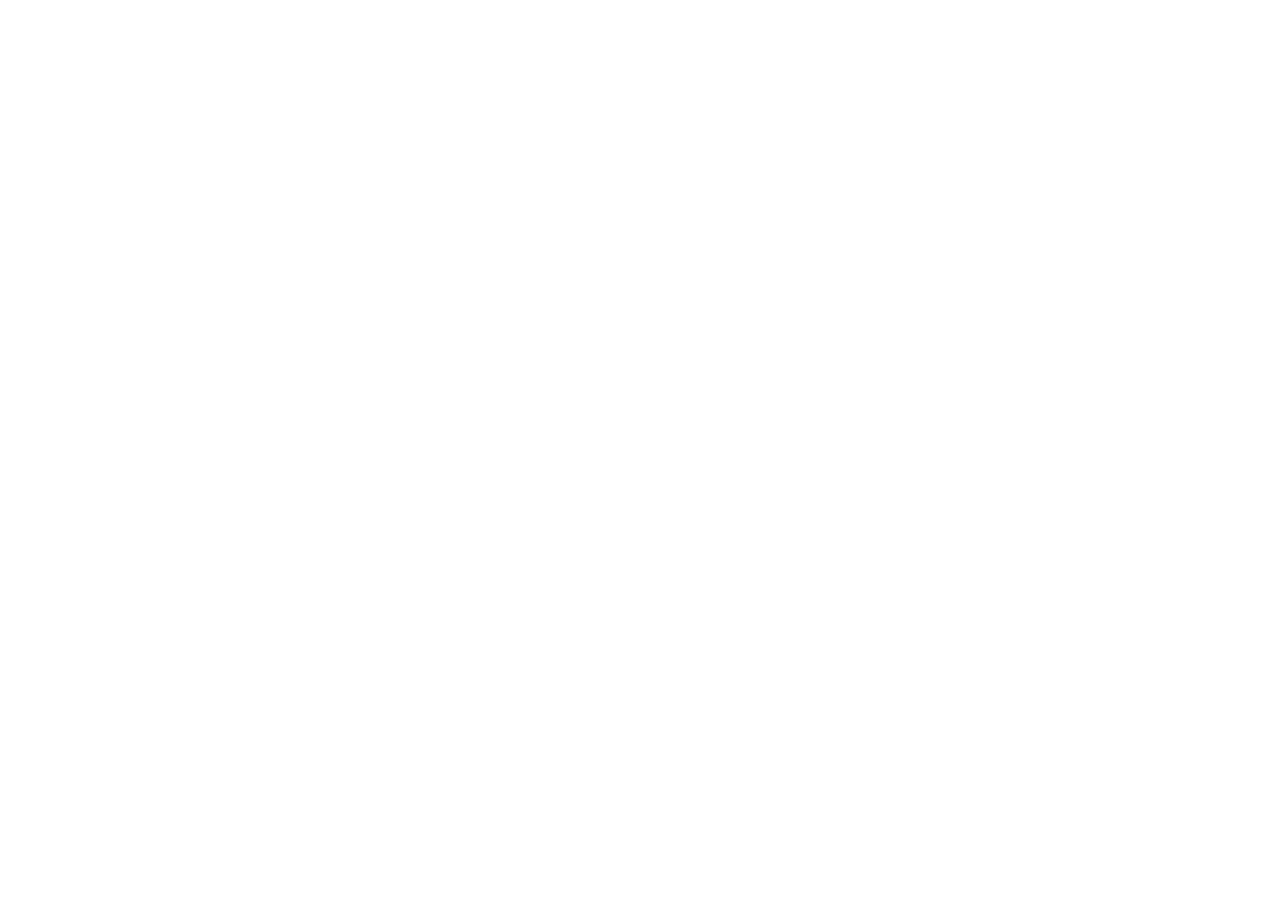
==== check-out.html @ c9738f6a "add shopping cart" ====
<!DOCTYPE html>
<html lang="zxx">

<head>
    <meta charset="UTF-8">
    <meta name="description" content="codelean Template">
    <meta name="keywords" content="codelean, unica, creative, html">
    <meta name="viewport" content="width=device-width, initial-scale=1.0">
    <meta http-equiv="X-UA-Compatible" content="ie=edge">
    <title>CodeLean | Template</title>

    <!-- Google Font -->
    <link href="https://fonts.googleapis.com/css?family=Muli:300,400,500,600,700,800,900&display=swap" rel="stylesheet">

    <!-- Css Styles -->
    <link rel="stylesheet" href="css/bootstrap.min.css" type="text/css">
    <link rel="stylesheet" href="css/font-awesome.min.css" type="text/css">
    <link rel="stylesheet" href="css/themify-icons.css" type="text/css">
    <link rel="stylesheet" href="css/elegant-icons.css" type="text/css">
    <link rel="stylesheet" href="css/owl.carousel.min.css" type="text/css">
    <link rel="stylesheet" href="css/nice-select.css" type="text/css">
    <link rel="stylesheet" href="css/jquery-ui.min.css" type="text/css">
    <link rel="stylesheet" href="css/slicknav.min.css" type="text/css">
    <link rel="stylesheet" href="css/style.css" type="text/css">
</head>

<body>
    <!-- Start coding here -->


    <!-- Js Plugins -->
    <script src="js/jquery-3.3.1.min.js"></script>
    <script src="js/bootstrap.min.js"></script>
    <script src="js/jquery-ui.min.js"></script>
    <script src="js/jquery.countdown.min.js"></script>
    <script src="js/jquery.nice-select.min.js"></script>
    <script src="js/jquery.zoom.min.js"></script>
    <script src="js/jquery.dd.min.js"></script>
    <script src="js/jquery.slicknav.js"></script>
    <script src="js/owl.carousel.min.js"></script>
    <script src="js/main.js"></script>
</body>

</html>
---- css/themify-icons.css ----
@font-face {
	font-family: 'themify';
	src:url('../fonts/themify.eot?-fvbane');
	src:url('../fonts/themify.eot?#iefix-fvbane') format('embedded-opentype'),
		url('../fonts/themify.woff?-fvbane') format('woff'),
		url('../fonts/themify.ttf?-fvbane') format('truetype'),
		url('../fonts/themify.svg?-fvbane#themify') format('svg');
	font-weight: normal;
	font-style: normal;
}

[class^="ti-"], [class*=" ti-"] {
	font-family: 'themify';
	speak: none;
	font-style: normal;
	font-weight: normal;
	font-variant: normal;
	text-transform: none;
	line-height: 1;

	/* Better Font Rendering =========== */
	-webkit-font-smoothing: antialiased;
	-moz-osx-font-smoothing: grayscale;
}

.ti-wand:before {
	content: "\e600";
}
.ti-volume:before {
	content: "\e601";
}
.ti-user:before {
	content: "\e602";
}
.ti-unlock:before {
	content: "\e603";
}
.ti-unlink:before {
	content: "\e604";
}
.ti-trash:before {
	content: "\e605";
}
.ti-thought:before {
	content: "\e606";
}
.ti-target:before {
	content: "\e607";
}
.ti-tag:before {
	content: "\e608";
}
.ti-tablet:before {
	content: "\e609";
}
.ti-star:before {
	content: "\e60a";
}
.ti-spray:before {
	content: "\e60b";
}
.ti-signal:before {
	content: "\e60c";
}
.ti-shopping-cart:before {
	content: "\e60d";
}
.ti-shopping-cart-full:before {
	content: "\e60e";
}
.ti-settings:before {
	content: "\e60f";
}
.ti-search:before {
	content: "\e610";
}
.ti-zoom-in:before {
	content: "\e611";
}
.ti-zoom-out:before {
	content: "\e612";
}
.ti-cut:before {
	content: "\e613";
}
.ti-ruler:before {
	content: "\e614";
}
.ti-ruler-pencil:before {
	content: "\e615";
}
.ti-ruler-alt:before {
	content: "\e616";
}
.ti-bookmark:before {
	content: "\e617";
}
.ti-bookmark-alt:before {
	content: "\e618";
}
.ti-reload:before {
	content: "\e619";
}
.ti-plus:before {
	content: "\e61a";
}
.ti-pin:before {
	content: "\e61b";
}
.ti-pencil:before {
	content: "\e61c";
}
.ti-pencil-alt:before {
	content: "\e61d";
}
.ti-paint-roller:before {
	content: "\e61e";
}
.ti-paint-bucket:before {
	content: "\e61f";
}
.ti-na:before {
	content: "\e620";
}
.ti-mobile:before {
	content: "\e621";
}
.ti-minus:before {
	content: "\e622";
}
.ti-medall:before {
	content: "\e623";
}
.ti-medall-alt:before {
	content: "\e624";
}
.ti-marker:before {
	content: "\e625";
}
.ti-marker-alt:before {
	content: "\e626";
}
.ti-arrow-up:before {
	content: "\e627";
}
.ti-arrow-right:before {
	content: "\e628";
}
.ti-arrow-left:before {
	content: "\e629";
}
.ti-arrow-down:before {
	content: "\e62a";
}
.ti-lock:before {
	content: "\e62b";
}
.ti-location-arrow:before {
	content: "\e62c";
}
.ti-link:before {
	content: "\e62d";
}
.ti-layout:before {
	content: "\e62e";
}
.ti-layers:before {
	content: "\e62f";
}
.ti-layers-alt:before {
	content: "\e630";
}
.ti-key:before {
	content: "\e631";
}
.ti-import:before {
	content: "\e632";
}
.ti-image:before {
	content: "\e633";
}
.ti-heart:before {
	content: "\e634";
}
.ti-heart-broken:before {
	content: "\e635";
}
.ti-hand-stop:before {
	content: "\e636";
}
.ti-hand-open:before {
	content: "\e637";
}
.ti-hand-drag:before {
	content: "\e638";
}
.ti-folder:before {
	content: "\e639";
}
.ti-flag:before {
	content: "\e63a";
}
.ti-flag-alt:before {
	content: "\e63b";
}
.ti-flag-alt-2:before {
	content: "\e63c";
}
.ti-eye:before {
	content: "\e63d";
}
.ti-export:before {
	content: "\e63e";
}
.ti-exchange-vertical:before {
	content: "\e63f";
}
.ti-desktop:before {
	content: "\e640";
}
.ti-cup:before {
	content: "\e641";
}
.ti-crown:before {
	content: "\e642";
}
.ti-comments:before {
	content: "\e643";
}
.ti-comment:before {
	content: "\e644";
}
.ti-comment-alt:before {
	content: "\e645";
}
.ti-close:before {
	content: "\e646";
}
.ti-clip:before {
	content: "\e647";
}
.ti-angle-up:before {
	content: "\e648";
}
.ti-angle-right:before {
	content: "\e649";
}
.ti-angle-left:before {
	content: "\e64a";
}
.ti-angle-down:before {
	content: "\e64b";
}
.ti-check:before {
	content: "\e64c";
}
.ti-check-box:before {
	content: "\e64d";
}
.ti-camera:before {
	content: "\e64e";
}
.ti-announcement:before {
	content: "\e64f";
}
.ti-brush:before {
	content: "\e650";
}
.ti-briefcase:before {
	content: "\e651";
}
.ti-bolt:before {
	content: "\e652";
}
.ti-bolt-alt:before {
	content: "\e653";
}
.ti-blackboard:before {
	content: "\e654";
}
.ti-bag:before {
	content: "\e655";
}
.ti-move:before {
	content: "\e656";
}
.ti-arrows-vertical:before {
	content: "\e657";
}
.ti-arrows-horizontal:before {
	content: "\e658";
}
.ti-fullscreen:before {
	content: "\e659";
}
.ti-arrow-top-right:before {
	content: "\e65a";
}
.ti-arrow-top-left:before {
	content: "\e65b";
}
.ti-arrow-circle-up:before {
	content: "\e65c";
}
.ti-arrow-circle-right:before {
	content: "\e65d";
}
.ti-arrow-circle-left:before {
	content: "\e65e";
}
.ti-arrow-circle-down:before {
	content: "\e65f";
}
.ti-angle-double-up:before {
	content: "\e660";
}
.ti-angle-double-right:before {
	content: "\e661";
}
.ti-angle-double-left:before {
	content: "\e662";
}
.ti-angle-double-down:before {
	content: "\e663";
}
.ti-zip:before {
	content: "\e664";
}
.ti-world:before {
	content: "\e665";
}
.ti-wheelchair:before {
	content: "\e666";
}
.ti-view-list:before {
	content: "\e667";
}
.ti-view-list-alt:before {
	content: "\e668";
}
.ti-view-grid:before {
	content: "\e669";
}
.ti-uppercase:before {
	content: "\e66a";
}
.ti-upload:before {
	content: "\e66b";
}
.ti-underline:before {
	content: "\e66c";
}
.ti-truck:before {
	content: "\e66d";
}
.ti-timer:before {
	content: "\e66e";
}
.ti-ticket:before {
	content: "\e66f";
}
.ti-thumb-up:before {
	content: "\e670";
}
.ti-thumb-down:before {
	content: "\e671";
}
.ti-text:before {
	content: "\e672";
}
.ti-stats-up:before {
	content: "\e673";
}
.ti-stats-down:before {
	content: "\e674";
}
.ti-split-v:before {
	content: "\e675";
}
.ti-split-h:before {
	content: "\e676";
}
.ti-smallcap:before {
	content: "\e677";
}
.ti-shine:before {
	content: "\e678";
}
.ti-shift-right:before {
	content: "\e679";
}
.ti-shift-left:before {
	content: "\e67a";
}
.ti-shield:before {
	content: "\e67b";
}
.ti-notepad:before {
	content: "\e67c";
}
.ti-server:before {
	content: "\e67d";
}
.ti-quote-right:before {
	content: "\e67e";
}
.ti-quote-left:before {
	content: "\e67f";
}
.ti-pulse:before {
	content: "\e680";
}
.ti-printer:before {
	content: "\e681";
}
.ti-power-off:before {
	content: "\e682";
}
.ti-plug:before {
	content: "\e683";
}
.ti-pie-chart:before {
	content: "\e684";
}
.ti-paragraph:before {
	content: "\e685";
}
.ti-panel:before {
	content: "\e686";
}
.ti-package:before {
	content: "\e687";
}
.ti-music:before {
	content: "\e688";
}
.ti-music-alt:before {
	content: "\e689";
}
.ti-mouse:before {
	content: "\e68a";
}
.ti-mouse-alt:before {
	content: "\e68b";
}
.ti-money:before {
	content: "\e68c";
}
.ti-microphone:before {
	content: "\e68d";
}
.ti-menu:before {
	content: "\e68e";
}
.ti-menu-alt:before {
	content: "\e68f";
}
.ti-map:before {
	content: "\e690";
}
.ti-map-alt:before {
	content: "\e691";
}
.ti-loop:before {
	content: "\e692";
}
.ti-location-pin:before {
	content: "\e693";
}
.ti-list:before {
	content: "\e694";
}
.ti-light-bulb:before {
	content: "\e695";
}
.ti-Italic:before {
	content: "\e696";
}
.ti-info:before {
	content: "\e697";
}
.ti-infinite:before {
	content: "\e698";
}
.ti-id-badge:before {
	content: "\e699";
}
.ti-hummer:before {
	content: "\e69a";
}
.ti-home:before {
	content: "\e69b";
}
.ti-help:before {
	content: "\e69c";
}
.ti-headphone:before {
	content: "\e69d";
}
.ti-harddrives:before {
	content: "\e69e";
}
.ti-harddrive:before {
	content: "\e69f";
}
.ti-gift:before {
	content: "\e6a0";
}
.ti-game:before {
	content: "\e6a1";
}
.ti-filter:before {
	content: "\e6a2";
}
.ti-files:before {
	content: "\e6a3";
}
.ti-file:before {
	content: "\e6a4";
}
.ti-eraser:before {
	content: "\e6a5";
}
.ti-envelope:before {
	content: "\e6a6";
}
.ti-download:before {
	content: "\e6a7";
}
.ti-direction:before {
	content: "\e6a8";
}
.ti-direction-alt:before {
	content: "\e6a9";
}
.ti-dashboard:before {
	content: "\e6aa";
}
.ti-control-stop:before {
	content: "\e6ab";
}
.ti-control-shuffle:before {
	content: "\e6ac";
}
.ti-control-play:before {
	content: "\e6ad";
}
.ti-control-pause:before {
	content: "\e6ae";
}
.ti-control-forward:before {
	content: "\e6af";
}
.ti-control-backward:before {
	content: "\e6b0";
}
.ti-cloud:before {
	content: "\e6b1";
}
.ti-cloud-up:before {
	content: "\e6b2";
}
.ti-cloud-down:before {
	content: "\e6b3";
}
.ti-clipboard:before {
	content: "\e6b4";
}
.ti-car:before {
	content: "\e6b5";
}
.ti-calendar:before {
	content: "\e6b6";
}
.ti-book:before {
	content: "\e6b7";
}
.ti-bell:before {
	content: "\e6b8";
}
.ti-basketball:before {
	content: "\e6b9";
}
.ti-bar-chart:before {
	content: "\e6ba";
}
.ti-bar-chart-alt:before {
	content: "\e6bb";
}
.ti-back-right:before {
	content: "\e6bc";
}
.ti-back-left:before {
	content: "\e6bd";
}
.ti-arrows-corner:before {
	content: "\e6be";
}
.ti-archive:before {
	content: "\e6bf";
}
.ti-anchor:before {
	content: "\e6c0";
}
.ti-align-right:before {
	content: "\e6c1";
}
.ti-align-left:before {
	content: "\e6c2";
}
.ti-align-justify:before {
	content: "\e6c3";
}
.ti-align-center:before {
	content: "\e6c4";
}
.ti-alert:before {
	content: "\e6c5";
}
.ti-alarm-clock:before {
	content: "\e6c6";
}
.ti-agenda:before {
	content: "\e6c7";
}
.ti-write:before {
	content: "\e6c8";
}
.ti-window:before {
	content: "\e6c9";
}
.ti-widgetized:before {
	content: "\e6ca";
}
.ti-widget:before {
	content: "\e6cb";
}
.ti-widget-alt:before {
	content: "\e6cc";
}
.ti-wallet:before {
	content: "\e6cd";
}
.ti-video-clapper:before {
	content: "\e6ce";
}
.ti-video-camera:before {
	content: "\e6cf";
}
.ti-vector:before {
	content: "\e6d0";
}
.ti-themify-logo:before {
	content: "\e6d1";
}
.ti-themify-favicon:before {
	content: "\e6d2";
}
.ti-themify-favicon-alt:before {
	content: "\e6d3";
}
.ti-support:before {
	content: "\e6d4";
}
.ti-stamp:before {
	content: "\e6d5";
}
.ti-split-v-alt:before {
	content: "\e6d6";
}
.ti-slice:before {
	content: "\e6d7";
}
.ti-shortcode:before {
	content: "\e6d8";
}
.ti-shift-right-alt:before {
	content: "\e6d9";
}
.ti-shift-left-alt:before {
	content: "\e6da";
}
.ti-ruler-alt-2:before {
	content: "\e6db";
}
.ti-receipt:before {
	content: "\e6dc";
}
.ti-pin2:before {
	content: "\e6dd";
}
.ti-pin-alt:before {
	content: "\e6de";
}
.ti-pencil-alt2:before {
	content: "\e6df";
}
.ti-palette:before {
	content: "\e6e0";
}
.ti-more:before {
	content: "\e6e1";
}
.ti-more-alt:before {
	content: "\e6e2";
}
.ti-microphone-alt:before {
	content: "\e6e3";
}
.ti-magnet:before {
	content: "\e6e4";
}
.ti-line-double:before {
	content: "\e6e5";
}
.ti-line-dotted:before {
	content: "\e6e6";
}
.ti-line-dashed:before {
	content: "\e6e7";
}
.ti-layout-width-full:before {
	content: "\e6e8";
}
.ti-layout-width-default:before {
	content: "\e6e9";
}
.ti-layout-width-default-alt:before {
	content: "\e6ea";
}
.ti-layout-tab:before {
	content: "\e6eb";
}
.ti-layout-tab-window:before {
	content: "\e6ec";
}
.ti-layout-tab-v:before {
	content: "\e6ed";
}
.ti-layout-tab-min:before {
	content: "\e6ee";
}
.ti-layout-slider:before {
	content: "\e6ef";
}
.ti-layout-slider-alt:before {
	content: "\e6f0";
}
.ti-layout-sidebar-right:before {
	content: "\e6f1";
}
.ti-layout-sidebar-none:before {
	content: "\e6f2";
}
.ti-layout-sidebar-left:before {
	content: "\e6f3";
}
.ti-layout-placeholder:before {
	content: "\e6f4";
}
.ti-layout-menu:before {
	content: "\e6f5";
}
.ti-layout-menu-v:before {
	content: "\e6f6";
}
.ti-layout-menu-separated:before {
	content: "\e6f7";
}
.ti-layout-menu-full:before {
	content: "\e6f8";
}
.ti-layout-media-right-alt:before {
	content: "\e6f9";
}
.ti-layout-media-right:before {
	content: "\e6fa";
}
.ti-layout-media-overlay:before {
	content: "\e6fb";
}
.ti-layout-media-overlay-alt:before {
	content: "\e6fc";
}
.ti-layout-media-overlay-alt-2:before {
	content: "\e6fd";
}
.ti-layout-media-left-alt:before {
	content: "\e6fe";
}
.ti-layout-media-left:before {
	content: "\e6ff";
}
.ti-layout-media-center-alt:before {
	content: "\e700";
}
.ti-layout-media-center:before {
	content: "\e701";
}
.ti-layout-list-thumb:before {
	content: "\e702";
}
.ti-layout-list-thumb-alt:before {
	content: "\e703";
}
.ti-layout-list-post:before {
	content: "\e704";
}
.ti-layout-list-large-image:before {
	content: "\e705";
}
.ti-layout-line-solid:before {
	content: "\e706";
}
.ti-layout-grid4:before {
	content: "\e707";
}
.ti-layout-grid3:before {
	content: "\e708";
}
.ti-layout-grid2:before {
	content: "\e709";
}
.ti-layout-grid2-thumb:before {
	content: "\e70a";
}
.ti-layout-cta-right:before {
	content: "\e70b";
}
.ti-layout-cta-left:before {
	content: "\e70c";
}
.ti-layout-cta-center:before {
	content: "\e70d";
}
.ti-layout-cta-btn-right:before {
	content: "\e70e";
}
.ti-layout-cta-btn-left:before {
	content: "\e70f";
}
.ti-layout-column4:before {
	content: "\e710";
}
.ti-layout-column3:before {
	content: "\e711";
}
.ti-layout-column2:before {
	content: "\e712";
}
.ti-layout-accordion-separated:before {
	content: "\e713";
}
.ti-layout-accordion-merged:before {
	content: "\e714";
}
.ti-layout-accordion-list:before {
	content: "\e715";
}
.ti-ink-pen:before {
	content: "\e716";
}
.ti-info-alt:before {
	content: "\e717";
}
.ti-help-alt:before {
	content: "\e718";
}
.ti-headphone-alt:before {
	content: "\e719";
}
.ti-hand-point-up:before {
	content: "\e71a";
}
.ti-hand-point-right:before {
	content: "\e71b";
}
.ti-hand-point-left:before {
	content: "\e71c";
}
.ti-hand-point-down:before {
	content: "\e71d";
}
.ti-gallery:before {
	content: "\e71e";
}
.ti-face-smile:before {
	content: "\e71f";
}
.ti-face-sad:before {
	content: "\e720";
}
.ti-credit-card:before {
	content: "\e721";
}
.ti-control-skip-forward:before {
	content: "\e722";
}
.ti-control-skip-backward:before {
	content: "\e723";
}
.ti-control-record:before {
	content: "\e724";
}
.ti-control-eject:before {
	content: "\e725";
}
.ti-comments-smiley:before {
	content: "\e726";
}
.ti-brush-alt:before {
	content: "\e727";
}
.ti-youtube:before {
	content: "\e728";
}
.ti-vimeo:before {
	content: "\e729";
}
.ti-twitter:before {
	content: "\e72a";
}
.ti-time:before {
	content: "\e72b";
}
.ti-tumblr:before {
	content: "\e72c";
}
.ti-skype:before {
	content: "\e72d";
}
.ti-share:before {
	content: "\e72e";
}
.ti-share-alt:before {
	content: "\e72f";
}
.ti-rocket:before {
	content: "\e730";
}
.ti-pinterest:before {
	content: "\e731";
}
.ti-new-window:before {
	content: "\e732";
}
.ti-microsoft:before {
	content: "\e733";
}
.ti-list-ol:before {
	content: "\e734";
}
.ti-linkedin:before {
	content: "\e735";
}
.ti-layout-sidebar-2:before {
	content: "\e736";
}
.ti-layout-grid4-alt:before {
	content: "\e737";
}
.ti-layout-grid3-alt:before {
	content: "\e738";
}
.ti-layout-grid2-alt:before {
	content: "\e739";
}
.ti-layout-column4-alt:before {
	content: "\e73a";
}
.ti-layout-column3-alt:before {
	content: "\e73b";
}
.ti-layout-column2-alt:before {
	content: "\e73c";
}
.ti-instagram:before {
	content: "\e73d";
}
.ti-google:before {
	content: "\e73e";
}
.ti-github:before {
	content: "\e73f";
}
.ti-flickr:before {
	content: "\e740";
}
.ti-facebook:before {
	content: "\e741";
}
.ti-dropbox:before {
	content: "\e742";
}
.ti-dribbble:before {
	content: "\e743";
}
.ti-apple:before {
	content: "\e744";
}
.ti-android:before {
	content: "\e745";
}
.ti-save:before {
	content: "\e746";
}
.ti-save-alt:before {
	content: "\e747";
}
.ti-yahoo:before {
	content: "\e748";
}
.ti-wordpress:before {
	content: "\e749";
}
.ti-vimeo-alt:before {
	content: "\e74a";
}
.ti-twitter-alt:before {
	content: "\e74b";
}
.ti-tumblr-alt:before {
	content: "\e74c";
}
.ti-trello:before {
	content: "\e74d";
}
.ti-stack-overflow:before {
	content: "\e74e";
}
.ti-soundcloud:before {
	content: "\e74f";
}
.ti-sharethis:before {
	content: "\e750";
}
.ti-sharethis-alt:before {
	content: "\e751";
}
.ti-reddit:before {
	content: "\e752";
}
.ti-pinterest-alt:before {
	content: "\e753";
}
.ti-microsoft-alt:before {
	content: "\e754";
}
.ti-linux:before {
	content: "\e755";
}
.ti-jsfiddle:before {
	content: "\e756";
}
.ti-joomla:before {
	content: "\e757";
}
.ti-html5:before {
	content: "\e758";
}
.ti-flickr-alt:before {
	content: "\e759";
}
.ti-email:before {
	content: "\e75a";
}
.ti-drupal:before {
	content: "\e75b";
}
.ti-dropbox-alt:before {
	content: "\e75c";
}
.ti-css3:before {
	content: "\e75d";
}
.ti-rss:before {
	content: "\e75e";
}
.ti-rss-alt:before {
	content: "\e75f";
}
---- css/elegant-icons.css ----
@font-face {
	font-family: 'ElegantIcons';
	src:url('../fonts/ElegantIcons.eot');
	src:url('../fonts/ElegantIcons.eot?#iefix') format('embedded-opentype'),
		url('../fonts/ElegantIcons.woff') format('woff'),
		url('../fonts/ElegantIcons.ttf') format('truetype'),
		url('../fonts/ElegantIcons.svg#ElegantIcons') format('svg');
	font-weight: normal;
	font-style: normal;
}

/* Use the following CSS code if you want to use data attributes for inserting your icons */
[data-icon]:before {
	font-family: 'ElegantIcons';
	content: attr(data-icon);
	speak: none;
	font-weight: normal;
	font-variant: normal;
	text-transform: none;
	line-height: 1;
	-webkit-font-smoothing: antialiased;
	-moz-osx-font-smoothing: grayscale;
}

/* Use the following CSS code if you want to have a class per icon */
/*
Instead of a list of all class selectors,
you can use the generic selector below, but it's slower:
[class*="your-class-prefix"] {
*/
.arrow_up, .arrow_down, .arrow_left, .arrow_right, .arrow_left-up, .arrow_right-up, .arrow_right-down, .arrow_left-down, .arrow-up-down, .arrow_up-down_alt, .arrow_left-right_alt, .arrow_left-right, .arrow_expand_alt2, .arrow_expand_alt, .arrow_condense, .arrow_expand, .arrow_move, .arrow_carrot-up, .arrow_carrot-down, .arrow_carrot-left, .arrow_carrot-right, .arrow_carrot-2up, .arrow_carrot-2down, .arrow_carrot-2left, .arrow_carrot-2right, .arrow_carrot-up_alt2, .arrow_carrot-down_alt2, .arrow_carrot-left_alt2, .arrow_carrot-right_alt2, .arrow_carrot-2up_alt2, .arrow_carrot-2down_alt2, .arrow_carrot-2left_alt2, .arrow_carrot-2right_alt2, .arrow_triangle-up, .arrow_triangle-down, .arrow_triangle-left, .arrow_triangle-right, .arrow_triangle-up_alt2, .arrow_triangle-down_alt2, .arrow_triangle-left_alt2, .arrow_triangle-right_alt2, .arrow_back, .icon_minus-06, .icon_plus, .icon_close, .icon_check, .icon_minus_alt2, .icon_plus_alt2, .icon_close_alt2, .icon_check_alt2, .icon_zoom-out_alt, .icon_zoom-in_alt, .icon_search, .icon_box-empty, .icon_box-selected, .icon_minus-box, .icon_plus-box, .icon_box-checked, .icon_circle-empty, .icon_circle-slelected, .icon_stop_alt2, .icon_stop, .icon_pause_alt2, .icon_pause, .icon_menu, .icon_menu-square_alt2, .icon_menu-circle_alt2, .icon_ul, .icon_ol, .icon_adjust-horiz, .icon_adjust-vert, .icon_document_alt, .icon_documents_alt, .icon_pencil, .icon_pencil-edit_alt, .icon_pencil-edit, .icon_folder-alt, .icon_folder-open_alt, .icon_folder-add_alt, .icon_info_alt, .icon_error-oct_alt, .icon_error-circle_alt, .icon_error-triangle_alt, .icon_question_alt2, .icon_question, .icon_comment_alt, .icon_chat_alt, .icon_vol-mute_alt, .icon_volume-low_alt, .icon_volume-high_alt, .icon_quotations, .icon_quotations_alt2, .icon_clock_alt, .icon_lock_alt, .icon_lock-open_alt, .icon_key_alt, .icon_cloud_alt, .icon_cloud-upload_alt, .icon_cloud-download_alt, .icon_image, .icon_images, .icon_lightbulb_alt, .icon_gift_alt, .icon_house_alt, .icon_genius, .icon_mobile, .icon_tablet, .icon_laptop, .icon_desktop, .icon_camera_alt, .icon_mail_alt, .icon_cone_alt, .icon_ribbon_alt, .icon_bag_alt, .icon_creditcard, .icon_cart_alt, .icon_paperclip, .icon_tag_alt, .icon_tags_alt, .icon_trash_alt, .icon_cursor_alt, .icon_mic_alt, .icon_compass_alt, .icon_pin_alt, .icon_pushpin_alt, .icon_map_alt, .icon_drawer_alt, .icon_toolbox_alt, .icon_book_alt, .icon_calendar, .icon_film, .icon_table, .icon_contacts_alt, .icon_headphones, .icon_lifesaver, .icon_piechart, .icon_refresh, .icon_link_alt, .icon_link, .icon_loading, .icon_blocked, .icon_archive_alt, .icon_heart_alt, .icon_star_alt, .icon_star-half_alt, .icon_star, .icon_star-half, .icon_tools, .icon_tool, .icon_cog, .icon_cogs, .arrow_up_alt, .arrow_down_alt, .arrow_left_alt, .arrow_right_alt, .arrow_left-up_alt, .arrow_right-up_alt, .arrow_right-down_alt, .arrow_left-down_alt, .arrow_condense_alt, .arrow_expand_alt3, .arrow_carrot_up_alt, .arrow_carrot-down_alt, .arrow_carrot-left_alt, .arrow_carrot-right_alt, .arrow_carrot-2up_alt, .arrow_carrot-2dwnn_alt, .arrow_carrot-2left_alt, .arrow_carrot-2right_alt, .arrow_triangle-up_alt, .arrow_triangle-down_alt, .arrow_triangle-left_alt, .arrow_triangle-right_alt, .icon_minus_alt, .icon_plus_alt, .icon_close_alt, .icon_check_alt, .icon_zoom-out, .icon_zoom-in, .icon_stop_alt, .icon_menu-square_alt, .icon_menu-circle_alt, .icon_document, .icon_documents, .icon_pencil_alt, .icon_folder, .icon_folder-open, .icon_folder-add, .icon_folder_upload, .icon_folder_download, .icon_info, .icon_error-circle, .icon_error-oct, .icon_error-triangle, .icon_question_alt, .icon_comment, .icon_chat, .icon_vol-mute, .icon_volume-low, .icon_volume-high, .icon_quotations_alt, .icon_clock, .icon_lock, .icon_lock-open, .icon_key, .icon_cloud, .icon_cloud-upload, .icon_cloud-download, .icon_lightbulb, .icon_gift, .icon_house, .icon_camera, .icon_mail, .icon_cone, .icon_ribbon, .icon_bag, .icon_cart, .icon_tag, .icon_tags, .icon_trash, .icon_cursor, .icon_mic, .icon_compass, .icon_pin, .icon_pushpin, .icon_map, .icon_drawer, .icon_toolbox, .icon_book, .icon_contacts, .icon_archive, .icon_heart, .icon_profile, .icon_group, .icon_grid-2x2, .icon_grid-3x3, .icon_music, .icon_pause_alt, .icon_phone, .icon_upload, .icon_download, .social_facebook, .social_twitter, .social_pinterest, .social_googleplus, .social_tumblr, .social_tumbleupon, .social_wordpress, .social_instagram, .social_dribbble, .social_vimeo, .social_linkedin, .social_rss, .social_deviantart, .social_share, .social_myspace, .social_skype, .social_youtube, .social_picassa, .social_googledrive, .social_flickr, .social_blogger, .social_spotify, .social_delicious, .social_facebook_circle, .social_twitter_circle, .social_pinterest_circle, .social_googleplus_circle, .social_tumblr_circle, .social_stumbleupon_circle, .social_wordpress_circle, .social_instagram_circle, .social_dribbble_circle, .social_vimeo_circle, .social_linkedin_circle, .social_rss_circle, .social_deviantart_circle, .social_share_circle, .social_myspace_circle, .social_skype_circle, .social_youtube_circle, .social_picassa_circle, .social_googledrive_alt2, .social_flickr_circle, .social_blogger_circle, .social_spotify_circle, .social_delicious_circle, .social_facebook_square, .social_twitter_square, .social_pinterest_square, .social_googleplus_square, .social_tumblr_square, .social_stumbleupon_square, .social_wordpress_square, .social_instagram_square, .social_dribbble_square, .social_vimeo_square, .social_linkedin_square, .social_rss_square, .social_deviantart_square, .social_share_square, .social_myspace_square, .social_skype_square, .social_youtube_square, .social_picassa_square, .social_googledrive_square, .social_flickr_square, .social_blogger_square, .social_spotify_square, .social_delicious_square, .icon_printer, .icon_calulator, .icon_building, .icon_floppy, .icon_drive, .icon_search-2, .icon_id, .icon_id-2, .icon_puzzle, .icon_like, .icon_dislike, .icon_mug, .icon_currency, .icon_wallet, .icon_pens, .icon_easel, .icon_flowchart, .icon_datareport, .icon_briefcase, .icon_shield, .icon_percent, .icon_globe, .icon_globe-2, .icon_target, .icon_hourglass, .icon_balance, .icon_rook, .icon_printer-alt, .icon_calculator_alt, .icon_building_alt, .icon_floppy_alt, .icon_drive_alt, .icon_search_alt, .icon_id_alt, .icon_id-2_alt, .icon_puzzle_alt, .icon_like_alt, .icon_dislike_alt, .icon_mug_alt, .icon_currency_alt, .icon_wallet_alt, .icon_pens_alt, .icon_easel_alt, .icon_flowchart_alt, .icon_datareport_alt, .icon_briefcase_alt, .icon_shield_alt, .icon_percent_alt, .icon_globe_alt, .icon_clipboard {
	font-family: 'ElegantIcons';
	speak: none;
	font-style: normal;
	font-weight: normal;
	font-variant: normal;
	text-transform: none;
	line-height: 1;
	-webkit-font-smoothing: antialiased;
}
.arrow_up:before {
	content: "\21";
}
.arrow_down:before {
	content: "\22";
}
.arrow_left:before {
	content: "\23";
}
.arrow_right:before {
	content: "\24";
}
.arrow_left-up:before {
	content: "\25";
}
.arrow_right-up:before {
	content: "\26";
}
.arrow_right-down:before {
	content: "\27";
}
.arrow_left-down:before {
	content: "\28";
}
.arrow-up-down:before {
	content: "\29";
}
.arrow_up-down_alt:before {
	content: "\2a";
}
.arrow_left-right_alt:before {
	content: "\2b";
}
.arrow_left-right:before {
	content: "\2c";
}
.arrow_expand_alt2:before {
	content: "\2d";
}
.arrow_expand_alt:before {
	content: "\2e";
}
.arrow_condense:before {
	content: "\2f";
}
.arrow_expand:before {
	content: "\30";
}
.arrow_move:before {
	content: "\31";
}
.arrow_carrot-up:before {
	content: "\32";
}
.arrow_carrot-down:before {
	content: "\33";
}
.arrow_carrot-left:before {
	content: "\34";
}
.arrow_carrot-right:before {
	content: "\35";
}
.arrow_carrot-2up:before {
	content: "\36";
}
.arrow_carrot-2down:before {
	content: "\37";
}
.arrow_carrot-2left:before {
	content: "\38";
}
.arrow_carrot-2right:before {
	content: "\39";
}
.arrow_carrot-up_alt2:before {
	content: "\3a";
}
.arrow_carrot-down_alt2:before {
	content: "\3b";
}
.arrow_carrot-left_alt2:before {
	content: "\3c";
}
.arrow_carrot-right_alt2:before {
	content: "\3d";
}
.arrow_carrot-2up_alt2:before {
	content: "\3e";
}
.arrow_carrot-2down_alt2:before {
	content: "\3f";
}
.arrow_carrot-2left_alt2:before {
	content: "\40";
}
.arrow_carrot-2right_alt2:before {
	content: "\41";
}
.arrow_triangle-up:before {
	content: "\42";
}
.arrow_triangle-down:before {
	content: "\43";
}
.arrow_triangle-left:before {
	content: "\44";
}
.arrow_triangle-right:before {
	content: "\45";
}
.arrow_triangle-up_alt2:before {
	content: "\46";
}
.arrow_triangle-down_alt2:before {
	content: "\47";
}
.arrow_triangle-left_alt2:before {
	content: "\48";
}
.arrow_triangle-right_alt2:before {
	content: "\49";
}
.arrow_back:before {
	content: "\4a";
}
.icon_minus-06:before {
	content: "\4b";
}
.icon_plus:before {
	content: "\4c";
}
.icon_close:before {
	content: "\4d";
}
.icon_check:before {
	content: "\4e";
}
.icon_minus_alt2:before {
	content: "\4f";
}
.icon_plus_alt2:before {
	content: "\50";
}
.icon_close_alt2:before {
	content: "\51";
}
.icon_check_alt2:before {
	content: "\52";
}
.icon_zoom-out_alt:before {
	content: "\53";
}
.icon_zoom-in_alt:before {
	content: "\54";
}
.icon_search:before {
	content: "\55";
}
.icon_box-empty:before {
	content: "\56";
}
.icon_box-selected:before {
	content: "\57";
}
.icon_minus-box:before {
	content: "\58";
}
.icon_plus-box:before {
	content: "\59";
}
.icon_box-checked:before {
	content: "\5a";
}
.icon_circle-empty:before {
	content: "\5b";
}
.icon_circle-slelected:before {
	content: "\5c";
}
.icon_stop_alt2:before {
	content: "\5d";
}
.icon_stop:before {
	content: "\5e";
}
.icon_pause_alt2:before {
	content: "\5f";
}
.icon_pause:before {
	content: "\60";
}
.icon_menu:before {
	content: "\61";
}
.icon_menu-square_alt2:before {
	content: "\62";
}
.icon_menu-circle_alt2:before {
	content: "\63";
}
.icon_ul:before {
	content: "\64";
}
.icon_ol:before {
	content: "\65";
}
.icon_adjust-horiz:before {
	content: "\66";
}
.icon_adjust-vert:before {
	content: "\67";
}
.icon_document_alt:before {
	content: "\68";
}
.icon_documents_alt:before {
	content: "\69";
}
.icon_pencil:before {
	content: "\6a";
}
.icon_pencil-edit_alt:before {
	content: "\6b";
}
.icon_pencil-edit:before {
	content: "\6c";
}
.icon_folder-alt:before {
	content: "\6d";
}
.icon_folder-open_alt:before {
	content: "\6e";
}
.icon_folder-add_alt:before {
	content: "\6f";
}
.icon_info_alt:before {
	content: "\70";
}
.icon_error-oct_alt:before {
	content: "\71";
}
.icon_error-circle_alt:before {
	content: "\72";
}
.icon_error-triangle_alt:before {
	content: "\73";
}
.icon_question_alt2:before {
	content: "\74";
}
.icon_question:before {
	content: "\75";
}
.icon_comment_alt:before {
	content: "\76";
}
.icon_chat_alt:before {
	content: "\77";
}
.icon_vol-mute_alt:before {
	content: "\78";
}
.icon_volume-low_alt:before {
	content: "\79";
}
.icon_volume-high_alt:before {
	content: "\7a";
}
.icon_quotations:before {
	content: "\7b";
}
.icon_quotations_alt2:before {
	content: "\7c";
}
.icon_clock_alt:before {
	content: "\7d";
}
.icon_lock_alt:before {
	content: "\7e";
}
.icon_lock-open_alt:before {
	content: "\e000";
}
.icon_key_alt:before {
	content: "\e001";
}
.icon_cloud_alt:before {
	content: "\e002";
}
.icon_cloud-upload_alt:before {
	content: "\e003";
}
.icon_cloud-download_alt:before {
	content: "\e004";
}
.icon_image:before {
	content: "\e005";
}
.icon_images:before {
	content: "\e006";
}
.icon_lightbulb_alt:before {
	content: "\e007";
}
.icon_gift_alt:before {
	content: "\e008";
}
.icon_house_alt:before {
	content: "\e009";
}
.icon_genius:before {
	content: "\e00a";
}
.icon_mobile:before {
	content: "\e00b";
}
.icon_tablet:before {
	content: "\e00c";
}
.icon_laptop:before {
	content: "\e00d";
}
.icon_desktop:before {
	content: "\e00e";
}
.icon_camera_alt:before {
	content: "\e00f";
}
.icon_mail_alt:before {
	content: "\e010";
}
.icon_cone_alt:before {
	content: "\e011";
}
.icon_ribbon_alt:before {
	content: "\e012";
}
.icon_bag_alt:before {
	content: "\e013";
}
.icon_creditcard:before {
	content: "\e014";
}
.icon_cart_alt:before {
	content: "\e015";
}
.icon_paperclip:before {
	content: "\e016";
}
.icon_tag_alt:before {
	content: "\e017";
}
.icon_tags_alt:before {
	content: "\e018";
}
.icon_trash_alt:before {
	content: "\e019";
}
.icon_cursor_alt:before {
	content: "\e01a";
}
.icon_mic_alt:before {
	content: "\e01b";
}
.icon_compass_alt:before {
	content: "\e01c";
}
.icon_pin_alt:before {
	content: "\e01d";
}
.icon_pushpin_alt:before {
	content: "\e01e";
}
.icon_map_alt:before {
	content: "\e01f";
}
.icon_drawer_alt:before {
	content: "\e020";
}
.icon_toolbox_alt:before {
	content: "\e021";
}
.icon_book_alt:before {
	content: "\e022";
}
.icon_calendar:before {
	content: "\e023";
}
.icon_film:before {
	content: "\e024";
}
.icon_table:before {
	content: "\e025";
}
.icon_contacts_alt:before {
	content: "\e026";
}
.icon_headphones:before {
	content: "\e027";
}
.icon_lifesaver:before {
	content: "\e028";
}
.icon_piechart:before {
	content: "\e029";
}
.icon_refresh:before {
	content: "\e02a";
}
.icon_link_alt:before {
	content: "\e02b";
}
.icon_link:before {
	content: "\e02c";
}
.icon_loading:before {
	content: "\e02d";
}
.icon_blocked:before {
	content: "\e02e";
}
.icon_archive_alt:before {
	content: "\e02f";
}
.icon_heart_alt:before {
	content: "\e030";
}
.icon_star_alt:before {
	content: "\e031";
}
.icon_star-half_alt:before {
	content: "\e032";
}
.icon_star:before {
	content: "\e033";
}
.icon_star-half:before {
	content: "\e034";
}
.icon_tools:before {
	content: "\e035";
}
.icon_tool:before {
	content: "\e036";
}
.icon_cog:before {
	content: "\e037";
}
.icon_cogs:before {
	content: "\e038";
}
.arrow_up_alt:before {
	content: "\e039";
}
.arrow_down_alt:before {
	content: "\e03a";
}
.arrow_left_alt:before {
	content: "\e03b";
}
.arrow_right_alt:before {
	content: "\e03c";
}
.arrow_left-up_alt:before {
	content: "\e03d";
}
.arrow_right-up_alt:before {
	content: "\e03e";
}
.arrow_right-down_alt:before {
	content: "\e03f";
}
.arrow_left-down_alt:before {
	content: "\e040";
}
.arrow_condense_alt:before {
	content: "\e041";
}
.arrow_expand_alt3:before {
	content: "\e042";
}
.arrow_carrot_up_alt:before {
	content: "\e043";
}
.arrow_carrot-down_alt:before {
	content: "\e044";
}
.arrow_carrot-left_alt:before {
	content: "\e045";
}
.arrow_carrot-right_alt:before {
	content: "\e046";
}
.arrow_carrot-2up_alt:before {
	content: "\e047";
}
.arrow_carrot-2dwnn_alt:before {
	content: "\e048";
}
.arrow_carrot-2left_alt:before {
	content: "\e049";
}
.arrow_carrot-2right_alt:before {
	content: "\e04a";
}
.arrow_triangle-up_alt:before {
	content: "\e04b";
}
.arrow_triangle-down_alt:before {
	content: "\e04c";
}
.arrow_triangle-left_alt:before {
	content: "\e04d";
}
.arrow_triangle-right_alt:before {
	content: "\e04e";
}
.icon_minus_alt:before {
	content: "\e04f";
}
.icon_plus_alt:before {
	content: "\e050";
}
.icon_close_alt:before {
	content: "\e051";
}
.icon_check_alt:before {
	content: "\e052";
}
.icon_zoom-out:before {
	content: "\e053";
}
.icon_zoom-in:before {
	content: "\e054";
}
.icon_stop_alt:before {
	content: "\e055";
}
.icon_menu-square_alt:before {
	content: "\e056";
}
.icon_menu-circle_alt:before {
	content: "\e057";
}
.icon_document:before {
	content: "\e058";
}
.icon_documents:before {
	content: "\e059";
}
.icon_pencil_alt:before {
	content: "\e05a";
}
.icon_folder:before {
	content: "\e05b";
}
.icon_folder-open:before {
	content: "\e05c";
}
.icon_folder-add:before {
	content: "\e05d";
}
.icon_folder_upload:before {
	content: "\e05e";
}
.icon_folder_download:before {
	content: "\e05f";
}
.icon_info:before {
	content: "\e060";
}
.icon_error-circle:before {
	content: "\e061";
}
.icon_error-oct:before {
	content: "\e062";
}
.icon_error-triangle:before {
	content: "\e063";
}
.icon_question_alt:before {
	content: "\e064";
}
.icon_comment:before {
	content: "\e065";
}
.icon_chat:before {
	content: "\e066";
}
.icon_vol-mute:before {
	content: "\e067";
}
.icon_volume-low:before {
	content: "\e068";
}
.icon_volume-high:before {
	content: "\e069";
}
.icon_quotations_alt:before {
	content: "\e06a";
}
.icon_clock:before {
	content: "\e06b";
}
.icon_lock:before {
	content: "\e06c";
}
.icon_lock-open:before {
	content: "\e06d";
}
.icon_key:before {
	content: "\e06e";
}
.icon_cloud:before {
	content: "\e06f";
}
.icon_cloud-upload:before {
	content: "\e070";
}
.icon_cloud-download:before {
	content: "\e071";
}
.icon_lightbulb:before {
	content: "\e072";
}
.icon_gift:before {
	content: "\e073";
}
.icon_house:before {
	content: "\e074";
}
.icon_camera:before {
	content: "\e075";
}
.icon_mail:before {
	content: "\e076";
}
.icon_cone:before {
	content: "\e077";
}
.icon_ribbon:before {
	content: "\e078";
}
.icon_bag:before {
	content: "\e079";
}
.icon_cart:before {
	content: "\e07a";
}
.icon_tag:before {
	content: "\e07b";
}
.icon_tags:before {
	content: "\e07c";
}
.icon_trash:before {
	content: "\e07d";
}
.icon_cursor:before {
	content: "\e07e";
}
.icon_mic:before {
	content: "\e07f";
}
.icon_compass:before {
	content: "\e080";
}
.icon_pin:before {
	content: "\e081";
}
.icon_pushpin:before {
	content: "\e082";
}
.icon_map:before {
	content: "\e083";
}
.icon_drawer:before {
	content: "\e084";
}
.icon_toolbox:before {
	content: "\e085";
}
.icon_book:before {
	content: "\e086";
}
.icon_contacts:before {
	content: "\e087";
}
.icon_archive:before {
	content: "\e088";
}
.icon_heart:before {
	content: "\e089";
}
.icon_profile:before {
	content: "\e08a";
}
.icon_group:before {
	content: "\e08b";
}
.icon_grid-2x2:before {
	content: "\e08c";
}
.icon_grid-3x3:before {
	content: "\e08d";
}
.icon_music:before {
	content: "\e08e";
}
.icon_pause_alt:before {
	content: "\e08f";
}
.icon_phone:before {
	content: "\e090";
}
.icon_upload:before {
	content: "\e091";
}
.icon_download:before {
	content: "\e092";
}
.social_facebook:before {
	content: "\e093";
}
.social_twitter:before {
	content: "\e094";
}
.social_pinterest:before {
	content: "\e095";
}
.social_googleplus:before {
	content: "\e096";
}
.social_tumblr:before {
	content: "\e097";
}
.social_tumbleupon:before {
	content: "\e098";
}
.social_wordpress:before {
	content: "\e099";
}
.social_instagram:before {
	content: "\e09a";
}
.social_dribbble:before {
	content: "\e09b";
}
.social_vimeo:before {
	content: "\e09c";
}
.social_linkedin:before {
	content: "\e09d";
}
.social_rss:before {
	content: "\e09e";
}
.social_deviantart:before {
	content: "\e09f";
}
.social_share:before {
	content: "\e0a0";
}
.social_myspace:before {
	content: "\e0a1";
}
.social_skype:before {
	content: "\e0a2";
}
.social_youtube:before {
	content: "\e0a3";
}
.social_picassa:before {
	content: "\e0a4";
}
.social_googledrive:before {
	content: "\e0a5";
}
.social_flickr:before {
	content: "\e0a6";
}
.social_blogger:before {
	content: "\e0a7";
}
.social_spotify:before {
	content: "\e0a8";
}
.social_delicious:before {
	content: "\e0a9";
}
.social_facebook_circle:before {
	content: "\e0aa";
}
.social_twitter_circle:before {
	content: "\e0ab";
}
.social_pinterest_circle:before {
	content: "\e0ac";
}
.social_googleplus_circle:before {
	content: "\e0ad";
}
.social_tumblr_circle:before {
	content: "\e0ae";
}
.social_stumbleupon_circle:before {
	content: "\e0af";
}
.social_wordpress_circle:before {
	content: "\e0b0";
}
.social_instagram_circle:before {
	content: "\e0b1";
}
.social_dribbble_circle:before {
	content: "\e0b2";
}
.social_vimeo_circle:before {
	content: "\e0b3";
}
.social_linkedin_circle:before {
	content: "\e0b4";
}
.social_rss_circle:before {
	content: "\e0b5";
}
.social_deviantart_circle:before {
	content: "\e0b6";
}
.social_share_circle:before {
	content: "\e0b7";
}
.social_myspace_circle:before {
	content: "\e0b8";
}
.social_skype_circle:before {
	content: "\e0b9";
}
.social_youtube_circle:before {
	content: "\e0ba";
}
.social_picassa_circle:before {
	content: "\e0bb";
}
.social_googledrive_alt2:before {
	content: "\e0bc";
}
.social_flickr_circle:before {
	content: "\e0bd";
}
.social_blogger_circle:before {
	content: "\e0be";
}
.social_spotify_circle:before {
	content: "\e0bf";
}
.social_delicious_circle:before {
	content: "\e0c0";
}
.social_facebook_square:before {
	content: "\e0c1";
}
.social_twitter_square:before {
	content: "\e0c2";
}
.social_pinterest_square:before {
	content: "\e0c3";
}
.social_googleplus_square:before {
	content: "\e0c4";
}
.social_tumblr_square:before {
	content: "\e0c5";
}
.social_stumbleupon_square:before {
	content: "\e0c6";
}
.social_wordpress_square:before {
	content: "\e0c7";
}
.social_instagram_square:before {
	content: "\e0c8";
}
.social_dribbble_square:before {
	content: "\e0c9";
}
.social_vimeo_square:before {
	content: "\e0ca";
}
.social_linkedin_square:before {
	content: "\e0cb";
}
.social_rss_square:before {
	content: "\e0cc";
}
.social_deviantart_square:before {
	content: "\e0cd";
}
.social_share_square:before {
	content: "\e0ce";
}
.social_myspace_square:before {
	content: "\e0cf";
}
.social_skype_square:before {
	content: "\e0d0";
}
.social_youtube_square:before {
	content: "\e0d1";
}
.social_picassa_square:before {
	content: "\e0d2";
}
.social_googledrive_square:before {
	content: "\e0d3";
}
.social_flickr_square:before {
	content: "\e0d4";
}
.social_blogger_square:before {
	content: "\e0d5";
}
.social_spotify_square:before {
	content: "\e0d6";
}
.social_delicious_square:before {
	content: "\e0d7";
}
.icon_printer:before {
	content: "\e103";
}
.icon_calulator:before {
	content: "\e0ee";
}
.icon_building:before {
	content: "\e0ef";
}
.icon_floppy:before {
	content: "\e0e8";
}
.icon_drive:before {
	content: "\e0ea";
}
.icon_search-2:before {
	content: "\e101";
}
.icon_id:before {
	content: "\e107";
}
.icon_id-2:before {
	content: "\e108";
}
.icon_puzzle:before {
	content: "\e102";
}
.icon_like:before {
	content: "\e106";
}
.icon_dislike:before {
	content: "\e0eb";
}
.icon_mug:before {
	content: "\e105";
}
.icon_currency:before {
	content: "\e0ed";
}
.icon_wallet:before {
	content: "\e100";
}
.icon_pens:before {
	content: "\e104";
}
.icon_easel:before {
	content: "\e0e9";
}
.icon_flowchart:before {
	content: "\e109";
}
.icon_datareport:before {
	content: "\e0ec";
}
.icon_briefcase:before {
	content: "\e0fe";
}
.icon_shield:before {
	content: "\e0f6";
}
.icon_percent:before {
	content: "\e0fb";
}
.icon_globe:before {
	content: "\e0e2";
}
.icon_globe-2:before {
	content: "\e0e3";
}
.icon_target:before {
	content: "\e0f5";
}
.icon_hourglass:before {
	content: "\e0e1";
}
.icon_balance:before {
	content: "\e0ff";
}
.icon_rook:before {
	content: "\e0f8";
}
.icon_printer-alt:before {
	content: "\e0fa";
}
.icon_calculator_alt:before {
	content: "\e0e7";
}
.icon_building_alt:before {
	content: "\e0fd";
}
.icon_floppy_alt:before {
	content: "\e0e4";
}
.icon_drive_alt:before {
	content: "\e0e5";
}
.icon_search_alt:before {
	content: "\e0f7";
}
.icon_id_alt:before {
	content: "\e0e0";
}
.icon_id-2_alt:before {
	content: "\e0fc";
}
.icon_puzzle_alt:before {
	content: "\e0f9";
}
.icon_like_alt:before {
	content: "\e0dd";
}
.icon_dislike_alt:before {
	content: "\e0f1";
}
.icon_mug_alt:before {
	content: "\e0dc";
}
.icon_currency_alt:before {
	content: "\e0f3";
}
.icon_wallet_alt:before {
	content: "\e0d8";
}
.icon_pens_alt:before {
	content: "\e0db";
}
.icon_easel_alt:before {
	content: "\e0f0";
}
.icon_flowchart_alt:before {
	content: "\e0df";
}
.icon_datareport_alt:before {
	content: "\e0f2";
}
.icon_briefcase_alt:before {
	content: "\e0f4";
}
.icon_shield_alt:before {
	content: "\e0d9";
}
.icon_percent_alt:before {
	content: "\e0da";
}
.icon_globe_alt:before {
	content: "\e0de";
}
.icon_clipboard:before {
	content: "\e0e6";
}


	.glyph {
		float: left;
		text-align: center;
		padding: .75em;
		margin: .4em 1.5em .75em 0;
		width: 6em;
text-shadow: none;
	}
        .glyph_big {
        font-size: 128px;
        color: #59c5dc;
        float: left;
        margin-right: 20px;
        }

        .glyph div { padding-bottom: 10px;}

	.glyph input {
		font-family: consolas, monospace;
		font-size: 12px;
		width: 100%;
		text-align: center;
		border: 0;
		box-shadow: 0 0 0 1px #ccc;
		padding: .2em;
                -moz-border-radius: 5px;
                -webkit-border-radius: 5px;
	}
	.centered {
		margin-left: auto;
		margin-right: auto;
	}
	.glyph .fs1 {
		font-size: 2em;
	}
---- css/nice-select.css ----
.nice-select {
  -webkit-tap-highlight-color: transparent;
  background-color: #fff;
  border-radius: 5px;
  border: solid 1px #e8e8e8;
  box-sizing: border-box;
  clear: both;
  cursor: pointer;
  display: block;
  float: left;
  font-family: inherit;
  font-size: 14px;
  font-weight: normal;
  height: 42px;
  line-height: 40px;
  outline: none;
  padding-left: 18px;
  padding-right: 30px;
  position: relative;
  text-align: left !important;
  -webkit-transition: all 0.2s ease-in-out;
  transition: all 0.2s ease-in-out;
  -webkit-user-select: none;
     -moz-user-select: none;
      -ms-user-select: none;
          user-select: none;
  white-space: nowrap;
  width: auto; }
  .nice-select:hover {
    border-color: #dbdbdb; }
  .nice-select:active, .nice-select.open, .nice-select:focus {
    border-color: #999; }
  .nice-select:after {
    border-bottom: 2px solid #999;
    border-right: 2px solid #999;
    content: '';
    display: block;
    height: 5px;
    margin-top: -4px;
    pointer-events: none;
    position: absolute;
    right: 12px;
    top: 50%;
    -webkit-transform-origin: 66% 66%;
        -ms-transform-origin: 66% 66%;
            transform-origin: 66% 66%;
    -webkit-transform: rotate(45deg);
        -ms-transform: rotate(45deg);
            transform: rotate(45deg);
    -webkit-transition: all 0.15s ease-in-out;
    transition: all 0.15s ease-in-out;
    width: 5px; }
  .nice-select.open:after {
    -webkit-transform: rotate(-135deg);
        -ms-transform: rotate(-135deg);
            transform: rotate(-135deg); }
  .nice-select.open .list {
    opacity: 1;
    pointer-events: auto;
    -webkit-transform: scale(1) translateY(0);
        -ms-transform: scale(1) translateY(0);
            transform: scale(1) translateY(0); }
  .nice-select.disabled {
    border-color: #ededed;
    color: #999;
    pointer-events: none; }
    .nice-select.disabled:after {
      border-color: #cccccc; }
  .nice-select.wide {
    width: 100%; }
    .nice-select.wide .list {
      left: 0 !important;
      right: 0 !important; }
  .nice-select.right {
    float: right; }
    .nice-select.right .list {
      left: auto;
      right: 0; }
  .nice-select.small {
    font-size: 12px;
    height: 36px;
    line-height: 34px; }
    .nice-select.small:after {
      height: 4px;
      width: 4px; }
    .nice-select.small .option {
      line-height: 34px;
      min-height: 34px; }
  .nice-select .list {
    background-color: #fff;
    border-radius: 5px;
    box-shadow: 0 0 0 1px rgba(68, 68, 68, 0.11);
    box-sizing: border-box;
    margin-top: 4px;
    opacity: 0;
    overflow: hidden;
    padding: 0;
    pointer-events: none;
    position: absolute;
    top: 100%;
    left: 0;
    -webkit-transform-origin: 50% 0;
        -ms-transform-origin: 50% 0;
            transform-origin: 50% 0;
    -webkit-transform: scale(0.75) translateY(-21px);
        -ms-transform: scale(0.75) translateY(-21px);
            transform: scale(0.75) translateY(-21px);
    -webkit-transition: all 0.2s cubic-bezier(0.5, 0, 0, 1.25), opacity 0.15s ease-out;
    transition: all 0.2s cubic-bezier(0.5, 0, 0, 1.25), opacity 0.15s ease-out;
    z-index: 9; }
    .nice-select .list:hover .option:not(:hover) {
      background-color: transparent !important; }
  .nice-select .option {
    cursor: pointer;
    font-weight: 400;
    line-height: 40px;
    list-style: none;
    min-height: 40px;
    outline: none;
    padding-left: 18px;
    padding-right: 29px;
    text-align: left;
    -webkit-transition: all 0.2s;
    transition: all 0.2s; }
    .nice-select .option:hover, .nice-select .option.focus, .nice-select .option.selected.focus {
      background-color: #f6f6f6; }
    .nice-select .option.selected {
      font-weight: bold; }
    .nice-select .option.disabled {
      background-color: transparent;
      color: #999;
      cursor: default; }

.no-csspointerevents .nice-select .list {
  display: none; }

.no-csspointerevents .nice-select.open .list {
  display: block; }
---- css/style.css ----
/******************************************************************
  Template Name: codelean
  Description: codelean eCommerce HTML Template
  Author: CodeLean
  Author URI: https://CodeLean.vn/
  Version: 1.0
  Created: CodeLean
******************************************************************/

/*------------------------------------------------------------------
[Table of contents]

1.  Template default CSS
	1.1	Variables
	1.2	Mixins
	1.3	Flexbox
	1.4	Reset
2.  Helper Css
3.  Header Section
4.  Hero Section
5.  Banner Section
6.  Deal Of The Week
7.  Latest Blog
8.  Logo Carousel
9.  Contact
10.  Footer

-------------------------------------------------------------------*/

/*----------------------------------------*/
/* Template default CSS
/*----------------------------------------*/

input[type="number"]::-webkit-outer-spin-button,
input[type="number"]::-webkit-inner-spin-button {
    -webkit-appearance: none;
    margin: 0;
}
input[type="number"] {
    -moz-appearance: textfield;
}

html,
body {
	height: 100%;
	font-family: "Muli", sans-serif;
	-webkit-font-smoothing: antialiased;
	font-smoothing: antialiased;
}

h1,
h2,
h3,
h4,
h5,
h6 {
	margin: 0;
	color: #111111;
	font-weight: 400;
	font-family: "Muli", sans-serif;
}

h1 {
	font-size: 70px;
}

h2 {
	font-size: 36px;
}

h3 {
	font-size: 30px;
}

h4 {
	font-size: 24px;
}

h5 {
	font-size: 18px;
}

h6 {
	font-size: 16px;
}

p {
	font-size: 16px;
	font-family: "Muli", sans-serif;
	color: #636363;
	font-weight: 400;
	line-height: 26px;
	margin: 0 0 15px 0;
}

img {
	max-width: 100%;
}

input:focus,
select:focus,
button:focus,
textarea:focus {
	outline: none;
}

a:hover,
a:focus {
	text-decoration: none;
	outline: none;
	color: #fff;
}

ul,
ol {
	padding: 0;
	margin: 0;
}

/*---------------------
  Helper CSS
-----------------------*/

.section-title {
	margin-bottom: 40px;
	text-align: center;
}

.section-title .product-price {
	font-size: 24px;
	font-weight: 700;
	color: #e7ab3c;
}

.section-title .product-price span {
	font-size: 16px;
	font-weight: 400;
	color: #636363;
}

.section-title h2 {
	color: #252525;
	font-size: 36px;
	font-weight: 700;
	margin-bottom: 38px;
	position: relative;
}

.section-title h2:before {
	position: absolute;
	left: 0;
	right: 0;
	bottom: -14px;
	width: 80px;
	height: 3px;
	background: #e7ab3c;
	content: "";
	margin: 0 auto;
}

.section-title p {
	color: #6e6e6e;
}

.set-bg {
	background-repeat: no-repeat;
	background-size: cover;
	background-position: top center;
}

.spad {
	padding-top: 100px;
	padding-bottom: 100px;
}

.text-white h1,
.text-white h2,
.text-white h3,
.text-white h4,
.text-white h5,
.text-white h6,
.text-white p,
.text-white span,
.text-white li,
.text-white a {
	color: #fff;
}

/* buttons */

.primary-btn {
	display: inline-block;
	font-size: 14px;
	font-weight: 700;
	padding: 12px 30px;
	color: #ffffff;
	background: #e7ab3c;
	text-transform: uppercase;
}

.site-btn {
	color: #ffffff;
	background: #e7ab3c;
	border: 1px solid #e7ab3c;
	font-size: 14px;
	font-weight: 700;
	text-transform: uppercase;
	padding: 13px 45px 11px;
	cursor: pointer;
}

/* Preloder */

#preloder {
	position: fixed;
	width: 100%;
	height: 100%;
	top: 0;
	left: 0;
	z-index: 999999;
	background: #000;
}

.loader {
	width: 40px;
	height: 40px;
	position: absolute;
	top: 50%;
	left: 50%;
	margin-top: -13px;
	margin-left: -13px;
	border-radius: 60px;
	animation: loader 0.8s linear infinite;
	-webkit-animation: loader 0.8s linear infinite;
}

@keyframes loader {
	0% {
		-webkit-transform: rotate(0deg);
		transform: rotate(0deg);
		border: 4px solid #f44336;
		border-left-color: transparent;
	}
	50% {
		-webkit-transform: rotate(180deg);
		transform: rotate(180deg);
		border: 4px solid #673ab7;
		border-left-color: transparent;
	}
	100% {
		-webkit-transform: rotate(360deg);
		transform: rotate(360deg);
		border: 4px solid #f44336;
		border-left-color: transparent;
	}
}

@-webkit-keyframes loader {
	0% {
		-webkit-transform: rotate(0deg);
		border: 4px solid #f44336;
		border-left-color: transparent;
	}
	50% {
		-webkit-transform: rotate(180deg);
		border: 4px solid #673ab7;
		border-left-color: transparent;
	}
	100% {
		-webkit-transform: rotate(360deg);
		border: 4px solid #f44336;
		border-left-color: transparent;
	}
}

/*---------------------
  Header
-----------------------*/

.ht-right .lan-selector {
	max-width: 142px;
	cursor: pointer;
	display: inline-block;
	position: relative;
}

.ht-right .lan-selector .ddcommon {
	max-width: 142px;
	-webkit-box-shadow: none !important;
	box-shadow: none !important;
	outline: none;
	cursor: pointer;
	padding: 0 20px;
}

.ht-right .lan-selector .ddcommon .ddTitle .ddTitleText img {
	padding-right: 5px;
}

.ht-right .lan-selector .ddcommon .ddTitle .ddTitleText span {
	font-size: 14px;
	color: #252525;
}

.ht-right .lan-selector .ddcommon .ddTitle .ddArrow:before {
	content: "3";
	font-family: "ElegantIcons";
	font-size: 14px;
	color: #636363;
	float: right;
	position: relative;
	right: 0;
	line-height: 26px;
}

.ht-right .lan-selector .ddcommon .ddChild {
	background: #fff;
	max-width: 142px;
	width: 100%;
	position: relative;
	left: 0;
}

.ht-right .lan-selector .ddcommon .ddChild ul {
	width: 100%;
	max-width: 142px;
}

.ht-right .lan-selector .ddcommon .ddChild ul li {
	line-height: 23px;
	padding: 0px 10px;
	list-style: none;
}

.ht-right .lan-selector .ddcommon .ddChild ul li img {
	padding-right: 10px;
}

.ht-right .lan-selector .ddcommon .ddChild ul li span {
	font-size: 13px;
	color: #000;
	letter-spacing: 0.325px;
}

.header-top {
	display: -webkit-box;
	display: -ms-flexbox;
	display: flex;
	border-bottom: 1px solid #e5e5e5;
}

.header-top .ht-left {
	float: left;
}

.header-top .ht-left .mail-service {
	font-size: 16px;
	color: #252525;
	float: left;
	border-right: 1px solid #E5E5E5;
	padding-top: 15px;
	padding-bottom: 15px;
	padding-right: 20px;
}

.header-top .ht-left .mail-service i {
	margin-right: 5px;
}

.header-top .ht-left .phone-service {
	float: right;
	font-size: 14px;
	color: #252525;
	line-height: 27px;
	padding-top: 15px;
	padding-bottom: 12px;
	padding-left: 20px;
}

.header-top .ht-left .phone-service i {
	margin-right: 5px;
}

.header-top .ht-right {
	float: right;
}

.header-top .ht-right .login-panel {
	float: right;
	font-size: 14px;
	color: #252525;
	display: inline-block;
	padding-left: 20px;
	border-left: 1px solid #e5e5e5;
	padding-top: 18px;
	padding-bottom: 15px;
}

.header-top .ht-right .login-panel i {
	margin-right: 8px;
}

.header-top .ht-right .lan-selector {
	float: right;
	margin-top: 15px;
	margin-bottom: 13px;
}

.header-top .ht-right .top-social {
	float: right;
	padding-right: 20px;
	padding-top: 15px;
	padding-bottom: 15px;
	border-right: 1px solid #e5e5e5;
}

.header-top .ht-right .top-social a {
	color: #252525;
	font-size: 14px;
	display: inline-block;
	margin-left: 15px;
}

.inner-header {
	padding: 39px 0;
}

.inner-header .logo {
	padding: 12px 0;
}

.inner-header .logo a {
	display: inline-block;
}

.inner-header .advanced-search {
	height: 50px;
	border: 1px solid #ebebeb;
}

.inner-header .advanced-search .category-btn {
	max-width: 30%;
	float: left;
	background: transparent;
	border: none;
	padding-left: 23px;
	padding-top: 11px;
	padding-bottom: 13px;
	padding-right: 60px;
	font-size: 16px;
	color: #252525;
	position: relative;
}

.inner-header .advanced-search .category-btn:before {
	position: absolute;
	right: 0;
	top: 14px;
	width: 1px;
	height: 20px;
	background: #e5e5e5;
	content: "";
}

.inner-header .advanced-search .category-btn:after {
	position: absolute;
	right: 11px;
	top: 10px;
	content: "3";
	font-family: "ElegantIcons";
	font-size: 16px;
	color: #b2b2b2;
}

.inner-header .advanced-search .input-group {
	max-width: 70%;
	height: 100%;
}

.inner-header .advanced-search .input-group input {
	width: 100%;
	height: 100%;
	border: none;
	font-size: 16px;
	color: #d1d1d1;
	padding-left: 20px;
}

.inner-header .advanced-search .input-group button {
	font-size: 16px;
	color: #ffffff;
	position: absolute;
	right: -3px;
	top: -1px;
	border: 1px solid #e7ab3c;
	background: #e7ab3c;
	padding: 12px 16px 12px;
	cursor: pointer;
}

.inner-header .nav-right {
	padding: 10px 0;
}

.inner-header .nav-right li {
	list-style: none;
	display: inline-block;
	font-size: 20px;
	margin-left: 15px;
}

.inner-header .nav-right li.heart-icon a {
	color: #252525;
	position: relative;
	display: inline-block;
}

.inner-header .nav-right li.heart-icon a span {
	position: absolute;
	right: -8px;
	top: -1px;
	height: 15px;
	width: 15px;
	background: #e7ab3c;
	color: #ffffff;
	border-radius: 50%;
	font-size: 11px;
	font-weight: 700;
	text-align: center;
	line-height: 15px;
}

.inner-header .nav-right li.cart-icon {
	position: relative;
}

.inner-header .nav-right li.cart-icon:hover .cart-hover {
	opacity: 1;
	visibility: visible;
	top: 60px;
}

.inner-header .nav-right li.cart-icon a {
	color: #252525;
	position: relative;
	display: inline-block;
}

.inner-header .nav-right li.cart-icon a span {
	position: absolute;
	right: -8px;
	top: -1px;
	height: 15px;
	width: 15px;
	background: #e7ab3c;
	color: #ffffff;
	border-radius: 50%;
	font-size: 11px;
	font-weight: 700;
	text-align: center;
	line-height: 15px;
}

.inner-header .nav-right li.cart-icon .cart-hover {
	position: absolute;
	right: -70px;
	top: 100px;
	width: 350px;
	background: #ffffff;
	z-index: 99;
	text-align: left;
	padding: 30px;
	opacity: 0;
	visibility: hidden;
	-webkit-box-shadow: 0 13px 32px rgba(51, 51, 51, 0.1);
	box-shadow: 0 13px 32px rgba(51, 51, 51, 0.1);
	-webkit-transition: all 0.3s;
	-o-transition: all 0.3s;
	transition: all 0.3s;
}

.inner-header .nav-right li.cart-icon .cart-hover .select-items table {
	width: 100%;
}

.inner-header .nav-right li.cart-icon .cart-hover .select-items table tr td {
	padding-bottom: 20px;
}

.inner-header .nav-right li.cart-icon .cart-hover .select-items table tr td.si-pic img {
	border: 1px solid #ebebeb;
}

.inner-header .nav-right li.cart-icon .cart-hover .select-items table tr td.si-text {
	padding-left: 18px;
}

.inner-header .nav-right li.cart-icon .cart-hover .select-items table tr td.si-text .product-selected p {
	color: #e7ab3c;
	line-height: 30px;
	margin-bottom: 7px;
}

.inner-header .nav-right li.cart-icon .cart-hover .select-items table tr td.si-text .product-selected h6 {
	color: #232530;
}

.inner-header .nav-right li.cart-icon .cart-hover .select-items table tr td.si-close {
	color: #252525;
	font-size: 16px;
	cursor: pointer;
}

.inner-header .nav-right li.cart-icon .cart-hover .select-total {
	overflow: hidden;
	border-top: 1px solid #e5e5e5;
	padding-top: 26px;
	margin-bottom: 30px;
}

.inner-header .nav-right li.cart-icon .cart-hover .select-total span {
	font-size: 14px;
	color: #e7ab3c;
	text-transform: uppercase;
	letter-spacing: 0.5px;
	float: left;
}

.inner-header .nav-right li.cart-icon .cart-hover .select-total h5 {
	color: #e7ab3c;
	float: right;
}

.inner-header .nav-right li.cart-icon .cart-hover .select-button .view-card {
	font-size: 12px;
	letter-spacing: 2px;
	display: block;
	text-align: center;
	background: #191919;
	color: #ffffff;
	padding: 15px 30px 12px;
	margin-bottom: 10px;
}

.inner-header .nav-right li.cart-icon .cart-hover .select-button .checkout-btn {
	font-size: 12px;
	letter-spacing: 2px;
	display: block;
	text-align: center;
	color: #ffffff;
	padding: 15px 30px 12px;
}

.inner-header .nav-right li.cart-price {
	font-size: 18px;
	font-weight: 700;
	color: #252525;
}

.nav-item {
	background: #252525;
	display: -webkit-box;
	display: -ms-flexbox;
	display: flex;
}

.nav-item .nav-depart {
	float: left;
}

.nav-item .nav-depart .depart-btn {
	background: #3b3b3b;
	color: #ffffff;
	padding: 14px 84px 14px 18px;
	cursor: pointer;
	position: relative;
}

.nav-item .nav-depart .depart-btn:hover .depart-hover {
	top: 52px;
	opacity: 1;
	visibility: visible;
	z-index: 99;
}

.nav-item .nav-depart .depart-btn:before {
	position: absolute;
	color: #ffffff;
	right: 20px;
	top: 13px;
	content: "";
	font-family: FontAwesome;
	font-size: 18px;
}

.nav-item .nav-depart .depart-btn i {
	color: #ffffff;
	font-size: 16px;
}

.nav-item .nav-depart .depart-btn span {
	font-size: 14px;
	font-weight: 700;
	text-transform: uppercase;
	margin-left: 16px;
}

.nav-item .nav-depart .depart-btn .depart-hover {
	position: absolute;
	width: 100%;
	background: #fff;
	left: 0;
	top: 62px;
	opacity: 0;
	visibility: hidden;
	padding-bottom: 29px;
	-webkit-box-shadow: 0 13px 32px rgba(51, 51, 51, 0.1);
	box-shadow: 0 13px 32px rgba(51, 51, 51, 0.1);
	-webkit-transition: all 0.3s;
	-o-transition: all 0.3s;
	transition: all 0.3s;
}

.nav-item .nav-depart .depart-btn .depart-hover li {
	list-style: none;
}

.nav-item .nav-depart .depart-btn .depart-hover li.active a {
	color: #e7ab3c;
}

.nav-item .nav-depart .depart-btn .depart-hover li a {
	display: block;
	font-size: 16px;
	color: #000000;
	padding-left: 40px;
	padding-top: 16px;
	padding-right: 30px;
	-webkit-transition: all 0.3s;
	-o-transition: all 0.3s;
	transition: all 0.3s;
}

.nav-item .nav-depart .depart-btn .depart-hover li a:hover {
	color: #e7ab3c;
}

.nav-item .nav-menu {
	display: -webkit-inline-box;
	display: -ms-inline-flexbox;
	display: inline-flex;
	position: relative;
}

.nav-item .nav-menu li {
	list-style: none;
	display: inline-block;
	margin-left: -5px;
	position: relative;
}

.nav-item .nav-menu li.active a {
	background: #e7ab3c;
}

.nav-item .nav-menu li a {
	font-size: 14px;
	font-weight: 700;
	display: block;
	color: #ffffff;
	border-right: 2px solid #3b3b3b;
	text-transform: uppercase;
	padding: 16px 42px 15px;
	-webkit-transition: all 0.3s;
	-o-transition: all 0.3s;
	transition: all 0.3s;
}

.nav-item .nav-menu li:hover>a {
	background: #e7ab3c;
}

.nav-item .nav-menu li:hover .dropdown {
	opacity: 1;
	visibility: visible;
	top: 52px;
}

.nav-item .nav-menu li .dropdown {
	position: absolute;
	right: 0;
	top: 82px;
	width: 200px;
	z-index: 99;
	background: #252525;
	opacity: 0;
	visibility: hidden;
	-webkit-transition: all 0.3s;
	-o-transition: all 0.3s;
	transition: all 0.3s;
}

.nav-item .nav-menu li .dropdown li {
	display: block;
	margin-left: 0;
}

.nav-item .nav-menu li .dropdown li:hover>a {
	background: transparent;
	color: #e7ab3c;
}

.nav-item .nav-menu li .dropdown li a {
	border-right: 0;
	padding: 13px 20px 12px 30px;
	text-transform: capitalize;
}

.slicknav_menu {
	display: none;
}

/*---------------------
  Hero Section
-----------------------*/

.hero-items .single-hero-items {
	height: 725px;
	padding-top: 210px;
}

.hero-items .single-hero-items span {
	color: #e7ab3c;
	font-size: 12px;
	font-weight: 700;
	letter-spacing: 2px;
	text-transform: uppercase;
	line-height: 28px;
	display: inline-block;
	position: relative;
	top: 50px;
	opacity: 0;
}

.hero-items .single-hero-items h1 {
	color: #252525;
	font-size: 72px;
	font-weight: 700;
	margin-bottom: 6px;
	position: relative;
	top: 50px;
	opacity: 0;
}

.hero-items .single-hero-items p {
	margin-bottom: 42px;
	position: relative;
	top: 100px;
	opacity: 0;
}

.hero-items .single-hero-items .primary-btn {
	position: relative;
	top: 100px;
	opacity: 0;
}

.hero-items .off-card {
	height: 154px;
	width: 154px;
	padding-top: 40px;
	border-radius: 50%;
	text-align: center;
	line-height: 140px;
	position: absolute;
	left: 47%;
	top: 160px;
	background: #e7ab3c;
	z-index: 1;
	-webkit-transform: rotate(45deg);
	-ms-transform: rotate(45deg);
	transform: rotate(45deg);
	opacity: 0;
}

.hero-items .off-card:after {
	position: absolute;
	left: 5px;
	top: 5px;
	width: calc(100% - 10px);
	height: calc(100% - 10px);
	border: 2px dashed #ffffff;
	content: "";
	border-radius: 50%;
	z-index: -1;
}

.hero-items .off-card h2 {
	font-size: 32px;
	font-weight: 700;
	color: #ffffff;
	text-transform: uppercase;
}

.hero-items .off-card h2 span {
	display: block;
	font-size: 32px;
	font-weight: 700;
	color: #ffffff;
	text-transform: uppercase;
	margin-top: 6px;
}

.hero-items .owl-item.active .single-hero-items span,
.hero-items .owl-item.active .single-hero-items h1,
.hero-items .owl-item.active .single-hero-items p,
.hero-items .owl-item.active .single-hero-items .primary-btn {
	top: 0;
	opacity: 1;
}

.hero-items .owl-item.active .single-hero-items span {
	-webkit-transition: all 0.2s ease 0.2s;
	-o-transition: all 0.2s ease 0.2s;
	transition: all 0.2s ease 0.2s;
}

.hero-items .owl-item.active .single-hero-items h1 {
	-webkit-transition: all 0.4s ease 0.4s;
	-o-transition: all 0.4s ease 0.4s;
	transition: all 0.4s ease 0.4s;
}

.hero-items .owl-item.active .single-hero-items p {
	-webkit-transition: all 0.6s ease 0.6s;
	-o-transition: all 0.6s ease 0.6s;
	transition: all 0.6s ease 0.6s;
}

.hero-items .owl-item.active .single-hero-items .primary-btn {
	-webkit-transition: all 0.8s ease 0.8s;
	-o-transition: all 0.8s ease 0.8s;
	transition: all 0.8s ease 0.8s;
}

.hero-items .owl-item.active .single-hero-items .off-card {
	opacity: 1;
	-webkit-transform: rotate(0deg);
	-ms-transform: rotate(0deg);
	transform: rotate(0deg);
	-webkit-transition: all 1s ease 1s;
	-o-transition: all 1s ease 1s;
	transition: all 1s ease 1s;
}

.hero-items .owl-nav button[type=button] {
	font-size: 30px;
	position: absolute;
	left: 40px;
	top: 45%;
	color: #252525;
}

.hero-items .owl-nav button[type=button]:hover {
	color: #dfad51;
}

.hero-items .owl-nav button[type=button].owl-next {
	left: auto;
	right: 40px;
}

/*---------------------
  Banner Section
-----------------------*/

.banner-section {
	padding: 80px 50px;
}

.single-banner {
	position: relative;
	z-index: 1;
}

.single-banner:hover::before {
	-webkit-transform: scale(1);
	-ms-transform: scale(1);
	transform: scale(1);
}

.single-banner::before {
	position: absolute;
	left: 35px;
	top: 30px;
	border: 13px solid #ffffff;
	content: "";
	opacity: 0.3;
	width: calc(100% - 70px);
	height: calc(100% - 60px);
	-webkit-transform: scale(0);
	-ms-transform: scale(0);
	transform: scale(0);
	-webkit-transition: all 0.3s;
	-o-transition: all 0.3s;
	transition: all 0.3s;
}

.single-banner img {
	min-width: 100%;
}

.single-banner .inner-text {
	position: absolute;
	left: 0;
	top: 0;
	display: -webkit-box;
	display: -ms-flexbox;
	display: flex;
	-webkit-box-pack: center;
	-ms-flex-pack: center;
	justify-content: center;
	width: 100%;
	-webkit-box-align: center;
	-ms-flex-align: center;
	align-items: center;
	height: 100%;
}

.single-banner .inner-text h4 {
	color: #252525;
	font-weight: 700;
	padding: 11px 28px;
	background: #ffffff;
	border-radius: 2px;
}

/*---------------------
  Women Banner Section
-----------------------*/

.women-banner {
	padding-right: 65px;
	padding-left: 65px;
	padding-top: 0;
	padding-bottom: 80px;
}

.product-large {
	height: 620px;
	margin-left: -15px;
	margin-right: -15px;
	text-align: center;
	padding-top: 285px;
}

.product-large h2 {
	color: #ffffff;
	font-size: 48px;
	font-weight: 700;
	margin-bottom: 18px;
}

.product-large a {
	color: #ffffff;
	font-size: 18px;
	font-weight: 500;
	display: inline-block;
	position: relative;
}

.product-large a:before {
	position: absolute;
	left: 0;
	bottom: -4px;
	width: 100%;
	height: 2px;
	background: #ffffff;
	content: "";
}

.filter-control {
	text-align: center;
	margin-bottom: 45px;
	padding-top: 32px;
}

.filter-control ul li {
	list-style: none;
	display: inline-block;
	font-size: 20px;
	color: #b2b2b2;
	margin-right: 22px;
	position: relative;
	cursor: pointer;
}

.filter-control ul li.active {
	color: #171717;
}

.filter-control ul li.active:before {
	opacity: 1;
}

.filter-control ul li:before {
	position: absolute;
	left: 0;
	bottom: -3px;
	width: 100%;
	height: 2px;
	background: #171717;
	content: "";
	opacity: 0;
}

.filter-control ul li:last-child {
	margin-right: 0;
}

.product-slider .owl-nav button[type=button] {
	font-size: 30px;
	position: absolute;
	left: -62px;
	top: 25%;
	color: #171717;
	opacity: 0.3;
}

.product-slider .owl-nav button[type=button].owl-next {
	left: auto;
	right: -62px;
	color: #171717;
	opacity: 1;
}

.product-slider .owl-dots {
	text-align: center;
	margin-top: 27px;
}

.product-slider .owl-dots button {
	width: 6px;
	height: 6px;
	background: #D8D9DA;
	border-radius: 50%;
	margin-right: 10px;
	-webkit-transition: all 0.3s;
	-o-transition: all 0.3s;
	transition: all 0.3s;
}

.product-slider .owl-dots button:last-child {
	margin-right: 0;
}

.product-slider .owl-dots button.active {
	width: 30px;
	background: #252525;
	border-radius: 50px;
}

.product-item {
	margin-bottom: 26px;
}

.product-item:hover .pi-pic .icon {
	top: 15px;
	opacity: 1;
}

.product-item:hover .pi-pic ul {
	bottom: 0;
}

.product-item .pi-pic {
	overflow: hidden;
	position: relative;
}

.product-item .pi-pic img {
	min-width: 100%;
}

.product-item .pi-pic .sale {
	color: #ffffff;
	font-size: 10px;
	background: #76BC42;
	position: absolute;
	left: 0;
	top: 20px;
	padding: 5px 10px;
	text-transform: uppercase;
}

.product-item .pi-pic .sale.pp-sale {
	background: #e7ab3c;
}

.product-item .pi-pic .icon {
	font-size: 20px;
	color: #252525;
	position: absolute;
	right: 21px;
	top: -15px;
	cursor: pointer;
	-webkit-transition: all 0.3s;
	-o-transition: all 0.3s;
	transition: all 0.3s;
	opacity: 0;
}

.product-item .pi-pic ul {
	position: absolute;
	left: 0;
	bottom: -52px;
	-webkit-transition: all 0.3s;
	-o-transition: all 0.3s;
	transition: all 0.3s;
	text-align: center;
	width: 100%;
}

.product-item .pi-pic ul li {
	list-style: none;
	display: inline-block;
	background: #ffffff;
}

.product-item .pi-pic ul li.w-icon.active a {
	background: #e7ab3c;
	color: #ffffff;
}

.product-item .pi-pic ul li a {
	font-size: 16px;
	font-weight: 700;
	color: #252525;
	display: block;
	padding: 16px 18px 12px 19px;
}

.product-item .pi-text {
	text-align: center;
	padding-top: 26px;
}

.product-item .pi-text .catagory-name {
	font-size: 10px;
	color: #b2b2b2;
	font-weight: 700;
	letter-spacing: 2px;
	text-transform: uppercase;
	margin-bottom: 10px;
}

.product-item .pi-text a {
	display: block;
}

.product-item .pi-text a h5 {
	color: #252525;
}

.product-item .pi-text .product-price {
	color: #e7ab3c;
	font-size: 20px;
	font-weight: 700;
}

.product-item .pi-text .product-price span {
	font-size: 14px;
	font-weight: 400;
	color: #b2b2b2;
	text-decoration: line-through;
}

/*---------------------
  Deal Of The Week
-----------------------*/

.deal-of-week {
	padding-top: 80px;
	padding-bottom: 80px;
	margin-left: 65px;
	margin-right: 65px;
}

.countdown-timer {
	text-align: center;
	margin-bottom: 50px;
}

.countdown-timer .cd-item {
	display: inline-block;
	background: #ffffff;
	margin-right: 35px;
	padding: 10px 14px;
	border-radius: 5px;
}

.countdown-timer .cd-item:last-child {
	margin-right: 0;
}

.countdown-timer .cd-item span {
	color: #e7ab3c;
	font-weight: 700;
	line-height: 40px;
	font-size: 36px;
}

.countdown-timer .cd-item p {
	font-size: 16px;
	color: #b2b2b2;
	margin-bottom: 0;
	text-transform: uppercase;
	letter-spacing: 1.5px;
}

/*---------------------
  Man Banner
-----------------------*/

.man-banner {
	padding-right: 65px;
	padding-left: 65px;
	padding-top: 80px;
	padding-bottom: 80px;
}

/*---------------------
  Instagram Photo
-----------------------*/

.instagram-photo {
	overflow: hidden;
}

.instagram-photo .insta-item {
	float: left;
	width: 16.66%;
	height: 320px;
	text-align: center;
	position: relative;
}

.instagram-photo .insta-item:hover:before {
	opacity: 1;
}

.instagram-photo .insta-item:hover .inside-text {
	opacity: 1;
	visibility: visible;
	z-index: 99;
}

.instagram-photo .insta-item:before {
	position: absolute;
	left: 0;
	top: 0;
	width: 100%;
	height: 100%;
	background: rgba(0, 0, 0, 0.3);
	content: "";
	opacity: 0;
	-webkit-transition: all 0.3s;
	-webkit-transition: 0.3s;
	-o-transition: 0.3s;
	transition: 0.3s;
}

.instagram-photo .insta-item .inside-text {
	padding-top: 130px;
	opacity: 0;
	visibility: hidden;
	position: relative;
	-webkit-transition: all 0.3s;
	-webkit-transition: 0.3s;
	-o-transition: 0.3s;
	transition: 0.3s;
}

.instagram-photo .insta-item .inside-text i {
	font-size: 30px;
	color: #ffffff;
}

.instagram-photo .insta-item .inside-text h5 {
	margin-top: 14px;
}

.instagram-photo .insta-item .inside-text h5 a {
	color: #ffffff;
}

/*---------------------
  Latest Blog
-----------------------*/

.latest-blog {
	padding-top: 72px;
	padding-bottom: 80px;
}

.latest-blog .section-title {
	margin-bottom: 55px;
}

.single-latest-blog {
	margin-bottom: 25px;
}

.single-latest-blog img {
	min-width: 100%;
}

.single-latest-blog .latest-text {
	padding-top: 25px;
}

.single-latest-blog .latest-text .tag-list {
	margin-bottom: 8px;
}

.single-latest-blog .latest-text .tag-list .tag-item {
	font-size: 16px;
	color: #a2a1a1;
	display: inline-block;
	margin-right: 15px;
}

.single-latest-blog .latest-text .tag-list .tag-item i {
	color: #e7ab3c;
}

.single-latest-blog .latest-text a {
	display: block;
}

.single-latest-blog .latest-text a h4 {
	color: #252525;
	font-weight: 700;
	line-height: 30px;
	margin-bottom: 16px;
}

.benefit-items {
	border: 1px solid #ebebeb;
	margin-top: 45px;
}

.benefit-items .single-benefit {
	padding-top: 30px;
	padding-bottom: 25px;
	padding-left: 55px;
	padding-right: 55px;
	border-right: 1px solid #F3F4F0;
}

.benefit-items .single-benefit .sb-icon {
	float: left;
	margin-right: 20px;
}

.benefit-items .single-benefit .sb-text {
	display: table;
}

.benefit-items .single-benefit .sb-text h6 {
	color: #252525;
	line-height: 20px;
	font-weight: 700;
	text-transform: uppercase;
}

.benefit-items .single-benefit .sb-text p {
	margin-bottom: 0;
	color: #252525;
	line-height: 20px;
}

/*---------------------
  Partner Logo
-----------------------*/

.partner-logo {
	background: #303030;
	padding: 38px 0;
}

.logo-carousel .logo-item {
	display: table;
}

.logo-carousel .logo-item .tablecell-inner {
	display: table-cell;
	height: 45px;
	vertical-align: middle;
}

.owl-carousel .owl-item img {
	display: block;
	width: auto;
}

/*---------------------
  Footer
-----------------------*/

.footer-section {
	background: #191919;
	padding-top: 75px;
}

.footer-left {
	margin-bottom: 30px;
}

.footer-left .footer-logo {
	margin-bottom: 24px;
}

.footer-left .footer-logo a {
	display: inline-block;
}

.footer-left ul li {
	list-style: none;
	color: #b2b2b2;
	font-size: 16px;
	line-height: 30px;
}

.footer-left .footer-social {
	padding-top: 25px;
}

.footer-left .footer-social a {
	display: inline-block;
	height: 40px;
	width: 40px;
	background: #434445;
	color: #ffffff;
	text-align: center;
	line-height: 40px;
	border-radius: 50%;
	margin-right: 7px;
	position: relative;
	z-index: 1;
}

.footer-left .footer-social a:hover:before {
	opacity: 1;
}

.footer-left .footer-social a:before {
	position: absolute;
	left: 0;
	top: 0;
	height: 100%;
	width: 100%;
	background: #e7ab3c;
	content: "";
	border-radius: 50%;
	opacity: 0;
	-webkit-transition: all 0.3s;
	-webkit-transition: 0.3s;
	-o-transition: 0.3s;
	transition: 0.3s;
	z-index: -1;
}

.footer-widget {
	margin-bottom: 30px;
}

.footer-widget h5 {
	color: #ffffff;
	font-weight: 700;
	margin-bottom: 26px;
}

.footer-widget ul li {
	list-style: none;
}

.footer-widget ul li a {
	line-height: 36px;
	font-size: 16px;
	color: #b2b2b2;
}

.newslatter-item h5 {
	color: #ffffff;
	font-weight: 700;
	margin-bottom: 30px;
}

.newslatter-item p {
	color: #b2b2b2;
	line-height: 26px;
}

.newslatter-item .subscribe-form {
	position: relative;
}

.newslatter-item .subscribe-form input {
	color: #b2b2b2;
	background: #303030;
	width: 100%;
	height: 46px;
	font-size: 16px;
	border: none;
	padding-left: 20px;
}

.newslatter-item .subscribe-form input::-webkit-input-placeholder {
	color: #b2b2b2;
}

.newslatter-item .subscribe-form input::-moz-placeholder {
	color: #b2b2b2;
}

.newslatter-item .subscribe-form input:-ms-input-placeholder {
	color: #b2b2b2;
}

.newslatter-item .subscribe-form input::-ms-input-placeholder {
	color: #b2b2b2;
}

.newslatter-item .subscribe-form input::placeholder {
	color: #b2b2b2;
}

.newslatter-item .subscribe-form button {
	display: inline-block;
	color: #ffffff;
	background: #e7ab3c;
	font-size: 13px;
	font-weight: 700;
	text-transform: uppercase;
	border: 1px solid #e7ab3c;
	position: absolute;
	right: 0;
	top: 0;
	padding: 13px 20px 12px;
	cursor: pointer;
}

.copyright-reserved {
	border-top: 1px solid #303030;
	padding: 15px 0;
	margin-top: 45px;
}

.copyright-reserved .copyright-text {
	float: left;
	font-size: 16px;
	color: #b2b2b2;
}

.copyright-reserved .copyright-text a {
	color: #b2b2b2;
}

.copyright-reserved .copyright-text i {
	color: #cc2424;
}

.copyright-reserved .copyright-text a:hover {
	color: #e7ab3c;
}

.copyright-reserved .payment-pic {
	float: right;
}

/*-------------------------------- Other Pages Style -------------------------------*/

/*---------------------
  Breadcrumb
-----------------------*/

.breadcrumb-text {
	border-bottom: 1px solid #ebebeb;
	padding: 15px 0;
}

.breadcrumb-text.product-more a:nth-child(1):after {
	color: #252525;
}

.breadcrumb-text a {
	display: inline-block;
	font-size: 16px;
	color: #252525;
	margin-right: 28px;
	position: relative;
}

.breadcrumb-text a:after {
	position: absolute;
	right: -18px;
	top: 0px;
	content: "";
	font-family: "FontAwesome";
	font-size: 16px;
	color: #b2b2b2;
}

.breadcrumb-text span {
	display: inline-block;
	color: #b2b2b2;
}

/*---------------------
  Product Shop
-----------------------*/

.product-shop {
	padding-top: 80px;
	padding-bottom: 80px;
}

.filter-widget {
	margin-bottom: 45px;
}

.filter-widget .fw-title {
	color: #252525;
	font-size: 22px;
	font-weight: 700;
	margin-bottom: 26px;
}

.filter-widget .filter-catagories li {
	list-style: none;
}

.filter-widget .filter-catagories li a {
	display: inline-block;
	color: #636363;
	font-size: 16px;
	line-height: 39px;
}

.filter-widget .fw-brand-check .bc-item {
	margin-bottom: 3px;
}

.filter-widget .fw-brand-check .bc-item label {
	position: relative;
	cursor: pointer;
	padding-left: 28px;
}

.filter-widget .fw-brand-check .bc-item label input {
	position: absolute;
	visibility: hidden;
}

.filter-widget .fw-brand-check .bc-item label input:checked~span {
	background: #e7ab3c;
	border-color: #e7ab3c;
}

.filter-widget .fw-brand-check .bc-item label .checkmark {
	position: absolute;
	left: 0;
	top: 5px;
	height: 15px;
	width: 15px;
	border: 2px solid #ebebeb;
	border-radius: 2px;
}

.filter-widget .fw-brand-check .bc-item label .checkmark:after {
	left: 0;
	top: 0;
	width: 10px;
	height: 8px;
	border: solid white;
	border-width: 3px 3px 0px 0px;
	-webkit-transform: rotate(127deg);
	-ms-transform: rotate(127deg);
	transform: rotate(127deg);
}

.filter-widget .filter-range-wrap {
	margin-bottom: 40px;
}

.filter-widget .filter-range-wrap .range-slider {
	margin-bottom: 25px;
}

.filter-widget .filter-range-wrap .range-slider .price-input {
	position: relative;
}

.filter-widget .filter-range-wrap .range-slider .price-input:after {
	position: absolute;
	left: 58px;
	top: 13px;
	height: 1px;
	width: 17px;
	background: #ebebeb;
	content: "";
}

.filter-widget .filter-range-wrap .range-slider .price-input input {
	font-size: 16px;
	color: #252525;
	max-width: 20%;
	text-align: center;
	border: 1px solid #ebebeb;
	border-radius: 2px;
}

.filter-widget .filter-range-wrap .range-slider .price-input input:nth-child(1) {
	margin-right: 28px;
}

.filter-widget .filter-range-wrap .price-range {
	border-radius: 0;
}

.filter-widget .filter-range-wrap .price-range.ui-widget-content {
	border: none;
	background: #ebebeb;
	height: 3px;
}

.filter-widget .filter-range-wrap .price-range.ui-widget-content .ui-slider-handle {
	height: 16px;
	width: 16px;
	border-radius: 50%;
	background: #ffffff;
	border: none;
	-webkit-box-shadow: 1px 6px 14px -4px #425c6d;
	box-shadow: 1px 6px 14px -4px #425c6d;
	outline: none;
}

.filter-widget .filter-range-wrap .price-range .ui-slider-range {
	background: #ebebeb;
	border-radius: 0;
}

.filter-widget .filter-range-wrap .price-range .ui-slider-range.ui-corner-all.ui-widget-header:last-child {
	background: #e7ab3c;
}

.filter-widget .filter-btn {
	font-size: 14px;
	color: #ffffff;
	font-weight: 700;
	background: #e7ab3c;
	padding: 7px 20px 5px;
	border-radius: 2px;
	display: inline-block;
	text-transform: uppercase;
}

.filter-widget .fw-color-choose .cs-item {
	width: 50%;
	float: left;
	margin-bottom: 4px;
}

.filter-widget .fw-color-choose .cs-item input {
	position: absolute;
	visibility: hidden;
}

.filter-widget .fw-color-choose .cs-item label {
	cursor: pointer;
	position: relative;
	padding-left: 33px;
	font-size: 16px;
	color: #636363;
}

.filter-widget .fw-color-choose .cs-item label.cs-violet:before {
	background: #8230E3;
}

.filter-widget .fw-color-choose .cs-item label.cs-blue:before {
	background: #2773BE;
}

.filter-widget .fw-color-choose .cs-item label.cs-yellow:before {
	background: #EEEE21;
}

.filter-widget .fw-color-choose .cs-item label.cs-red:before {
	background: #DC3232;
}

.filter-widget .fw-color-choose .cs-item label.cs-green:before {
	background: #81D742;
}

.filter-widget .fw-color-choose .cs-item label:before {
	position: absolute;
	left: 0;
	top: 4px;
	height: 18px;
	width: 18px;
	background: #252525;
	border-radius: 50%;
	content: "";
}

.filter-widget .fw-size-choose .sc-item {
	display: inline-block;
	margin-right: 5px;
}

.filter-widget .fw-size-choose .sc-item:last-child {
	margin-right: 0;
}

.filter-widget .fw-size-choose .sc-item input {
	position: absolute;
	visibility: hidden;
}

.filter-widget .fw-size-choose .sc-item label {
	font-size: 16px;
	color: #252525;
	font-weight: 700;
	height: 40px;
	width: 47px;
	border: 1px solid #ebebeb;
	text-align: center;
	line-height: 40px;
	text-transform: uppercase;
	cursor: pointer;
}

.filter-widget .fw-size-choose .sc-item label.active {
	background: #252525;
	color: #ffffff;
}

.filter-widget .fw-tags a {
	display: inline-block;
	font-size: 16px;
	color: #636363;
	padding: 5px 15px;
	border: 1px solid #ebebeb;
	margin-right: 5px;
	margin-bottom: 9px;
	border-radius: 2px;
}

.checkmark:after {
	position: absolute;
	content: "";
}

.product-show-option {
	margin-bottom: 30px;
}

.product-show-option .select-option {
	display: -webkit-box;
	display: -ms-flexbox;
	display: flex;
}

.product-show-option .select-option .nice-select {
	border-radius: 0;
	border: 1px solid #ECEDEE;
	height: 40px;
	line-height: 35px;
}

.product-show-option .select-option .nice-select .list {
	margin-top: 0;
	border-radius: 0;
	width: 100%;
}

.product-show-option .select-option .nice-select:after {
	border-bottom: 2px solid #4c4c4c;
	border-right: 2px solid #4c4c4c;
	height: 7px;
	right: 22px;
	top: 47%;
	width: 7px;
	opacity: 0.7;
}

.product-show-option .select-option .nice-select span {
	font-size: 16px;
	color: #4c4c4c;
}

.product-show-option .select-option .sorting {
	margin-right: 20px;
}

.product-show-option .select-option .sorting.nice-select {
	padding-right: 70px;
}

.product-show-option .select-option .p-show.nice-select {
	padding-right: 105px;
}

.product-show-option .select-option .p-show.nice-select:before {
	position: absolute;
	right: 48px;
	top: 0;
	content: "09";
	font-size: 16px;
	color: #252525;
}

.product-show-option p {
	margin-bottom: 0;
	color: #636363;
	line-height: 39px;
}

.prduct-list .product-item {
	margin-bottom: 25px;
}

.loading-more {
	text-align: center;
	padding-top: 10px;
}

.loading-more i {
	font-size: 22px;
	color: #663333;
	margin-right: 6px;
	position: relative;
	top: 7px;
}

.loading-more a {
	font-size: 18px;
	font-weight: 700;
	color: #252525;
	position: relative;
	display: inline-block;
}

.loading-more a:before {
	position: absolute;
	left: 0;
	bottom: -4px;
	width: 100%;
	height: 2px;
	background: #e7ab3c;
	content: "";
}

/*---------------------
  Product Details
-----------------------*/

.product-shop.page-details {
	padding-bottom: 60px;
}

.product-pic-zoom {
	margin-bottom: 10px;
	position: relative;
	z-index: 1;
}

.product-pic-zoom img {
	min-width: 100%;
}

.product-pic-zoom .zoom-icon {
	position: absolute;
	right: 20px;
	top: 20px;
}

.product-pic-zoom .zoom-icon i {
	color: #4c4c4c;
	font-size: 14px;
	width: 40px;
	height: 40px;
	border: 1px solid #d7d7d7;
	text-align: center;
	border-radius: 50%;
	line-height: 37px;
}

.product-thumbs .pt {
	cursor: pointer;
	position: relative;
}

.product-thumbs .pt.active:after {
	position: absolute;
	content: "";
	width: 100%;
	height: 100%;
	left: 0;
	top: 0;
	border: 1px solid #e7ab3c;
	z-index: 1;
}

.ps-slider .owl-nav button[type=button] {
	height: 30px;
	width: 30px;
	background: #ffffff;
	color: #a7a7a7;
	text-align: center;
	line-height: 30px;
	border-radius: 50%;
	font-size: 20px;
	-webkit-box-shadow: 0px 6px 10px -1px #e9e9e9;
	box-shadow: 0px 6px 10px -1px #e9e9e9;
	position: absolute;
	left: -16px;
	top: 50%;
	-webkit-transform: translateY(-15px);
	-ms-transform: translateY(-15px);
	transform: translateY(-15px);
}

.ps-slider .owl-nav button[type=button].owl-next {
	left: auto;
	right: -16px;
}

.product-details .pd-title {
	position: relative;
	margin-bottom: 6px;
}

.product-details .pd-title span {
	display: block;
	font-size: 12px;
	color: #b2b2b2;
	text-transform: uppercase;
	letter-spacing: 2px;
	font-weight: 700;
	line-height: 23px;
}

.product-details .pd-title h3 {
	color: #252525;
	font-weight: 700;
}

.product-details .pd-title .heart-icon {
	color: #252525;
	font-size: 18px;
	position: absolute;
	right: 0;
	top: 0;
}

.product-details .pd-rating {
	margin-bottom: 10px;
}

.product-details .pd-rating i {
	font-size: 12px;
	display: inline-block;
	color: #FAC451;
	margin-right: -3px;
}

.product-details .pd-rating span {
	font-size: 12px;
	color: #999591;
}

.product-details .pd-desc {
	margin-bottom: 24px;
}

.product-details .pd-desc p {
	color: #636363;
}

.product-details .pd-desc h4 {
	color: #e7ab3c;
	font-weight: 700;
}

.product-details .pd-desc h4 span {
	font-size: 18px;
	font-weight: 400;
	color: #b7b7b7;
	text-decoration: line-through;
	display: inline-block;
	margin-left: 13px;
}

.product-details .pd-color {
	margin-bottom: 25px;
}

.product-details .pd-color h6 {
	color: #252525;
	font-weight: 700;
	float: left;
	margin-right: 28px;
}

.product-details .pd-color .pd-color-choose {
	display: inline-block;
}

.product-details .pd-color .pd-color-choose .cc-item {
	display: inline-block;
	margin-right: 10px;
}

.product-details .pd-color .pd-color-choose .cc-item input {
	position: absolute;
	visibility: hidden;
}

.product-details .pd-color .pd-color-choose .cc-item label {
	height: 20px;
	width: 20px;
	background: #252525;
	border-radius: 50%;
	cursor: pointer;
	margin-bottom: 0;
}

.product-details .pd-color .pd-color-choose .cc-item label.cc-yellow {
	background: #EEEE21;
}

.product-details .pd-color .pd-color-choose .cc-item label.cc-violet {
	background: #8230E3;
}

.product-details .pd-size-choose {
	margin-bottom: 30px;
}

.product-details .pd-size-choose .sc-item {
	display: inline-block;
	margin-right: 5px;
}

.product-details .pd-size-choose .sc-item:last-child {
	margin-right: 0;
}

.product-details .pd-size-choose .sc-item input {
	position: absolute;
	visibility: hidden;
}

.product-details .pd-size-choose .sc-item label {
	font-size: 16px;
	color: #252525;
	font-weight: 700;
	height: 40px;
	width: 47px;
	border: 1px solid #ebebeb;
	text-align: center;
	line-height: 40px;
	text-transform: uppercase;
	cursor: pointer;
}

.product-details .pd-size-choose .sc-item label.active {
	background: #252525;
	color: #ffffff;
}

.product-details .quantity {
	display: -webkit-box;
	display: -ms-flexbox;
	display: flex;
	margin-bottom: 33px;
}

.product-details .quantity .pro-qty {
	width: 123px;
	height: 46px;
	border: 2px solid #ebebeb;
	padding: 0 15px;
	float: left;
	margin-right: 14px;
}

.product-details .quantity .pro-qty .qtybtn {
	font-size: 24px;
	color: #b2b2b2;
	float: left;
	line-height: 38px;
	cursor: pointer;
	width: 18px;
}

.product-details .quantity .pro-qty .qtybtn.dec {
	font-size: 30px;
}

.product-details .quantity .pro-qty input {
	text-align: center;
	width: 52px;
	font-size: 14px;
	font-weight: 700;
	border: none;
	color: #4c4c4c;
	line-height: 40px;
	float: left;
}

.product-details .quantity .primary-btn.pd-cart {
	padding: 14px 70px 10px;
}

.product-details .pd-tags {
	margin-bottom: 27px;
}

.product-details .pd-tags li {
	list-style: none;
	font-size: 16px;
	color: #636363;
	line-height: 30px;
}

.product-details .pd-tags li span {
	color: #252525;
	font-weight: 700;
	text-transform: uppercase;
}

.product-details .pd-share {
	overflow: hidden;
}

.product-details .pd-share .p-code {
	font-size: 16px;
	color: #252525;
	float: left;
}

.product-details .pd-share .pd-social {
	float: right;
}

.product-details .pd-share .pd-social a {
	display: inline-block;
	color: #252525;
	font-size: 14px;
	margin-left: 15px;
}

.product-tab {
	padding-top: 60px;
}

.tab-item ul li:nth-child(1) a {
	border-right: 1px solid #ebebeb;
}

.tab-item ul li:nth-child(2) a {
	border-right: 1px solid #ebebeb;
}

.tab-item ul li:nth-child(3) a {
	border-right: 1px solid #ebebeb;
}

.tab-item ul li a {
	display: inline-block;
	font-size: 16px;
	font-weight: 700;
	color: #b2b2b2;
	text-transform: uppercase;
	padding: 18px 61px;
	position: relative;
	border-top: 1px solid #ebebeb;
	border-left: 1px solid #ebebeb;
	border-bottom: 1px solid #ebebeb;
}

.tab-item ul li a.active {
	color: #252525;
}

.tab-item ul li a.active:before {
	opacity: 1;
}

.tab-item ul li a::before {
	position: absolute;
	left: 0;
	top: -1px;
	width: 100%;
	height: 5px;
	background: #e7ab3c;
	content: "";
	opacity: 0;
}

.product-content {
	padding-top: 40px;
}

.product-content h5 {
	color: #252525;
	font-weight: 700;
	margin-bottom: 23px;
}

.product-content p {
	margin-bottom: 34px;
}

.product-content img {
	min-width: 100%;
}

.specification-table {
	padding-top: 52px;
}

.specification-table table {
	width: 100%;
}

.specification-table table tr td {
	border: 1px solid #EFF0F2;
	text-align: center;
	padding-top: 18px;
	padding-bottom: 18px;
}

.specification-table table tr td.p-catagory {
	width: 310px;
	text-align: left;
	padding-left: 34px;
	font-size: 16px;
	color: #4c4c4c;
	font-weight: 700;
	text-transform: uppercase;
}

.specification-table table tr td .pd-rating i {
	font-size: 12px;
	display: inline-block;
	color: #FAC451;
	margin-right: -3px;
}

.specification-table table tr td .pd-rating span {
	font-size: 12px;
	color: #999591;
}

.specification-table table tr td .p-price {
	color: #e7ab3c;
	font-size: 16px;
	font-weight: 700;
}

.specification-table table tr td .p-price span{
	color: #b7b7b7;
    text-decoration: line-through;
	margin-left: 13px;
	font-size: 14px;
	font-weight: 700;
}

.specification-table table tr td .cart-add {
	font-size: 16px;
	color: #252525;
	font-weight: 700;
	text-transform: uppercase;
}

.specification-table table tr td .p-stock,
.specification-table table tr td .p-size,
.specification-table table tr td .p-code {
	font-size: 16px;
	color: #4c4c4c;
	font-weight: 700;
}

.specification-table table tr td .p-weight {
	font-size: 14px;
	color: #4c4c4c;
	font-weight: 700;
}

.specification-table table tr td .p-size {
	text-transform: uppercase;
}

.specification-table table tr td .cs-color {
	display: inline-block;
	height: 20px;
	width: 20px;
	background: #252525;
	border-radius: 50%;
}

.customer-review-option {
	padding-top: 55px;
}

.customer-review-option h4 {
	color: #292f3b;
	font-weight: 700;
	margin-bottom: 35px;
}

.customer-review-option .comment-option .co-item {
	margin-bottom: 20px;
}

.customer-review-option .comment-option .co-item .avatar-pic {
	float: left;
	margin-right: 20px;
}

.customer-review-option .comment-option .co-item .avatar-pic img {
	height: 63px;
	width: 63px;
	border-radius: 50%;
}

.customer-review-option .comment-option .co-item .avatar-text {
	display: table;
}

.customer-review-option .comment-option .co-item .avatar-text .at-rating {
	line-height: 9px;
}

.customer-review-option .comment-option .co-item .avatar-text .at-rating i {
	font-size: 12px;
	display: inline-block;
	color: #FAC451;
	margin-right: -3px;
}

.customer-review-option .comment-option .co-item .avatar-text h5 {
	color: #252525;
	font-weight: 700;
	margin-top: 10px;
	margin-bottom: 10px;
}

.customer-review-option .comment-option .co-item .avatar-text h5 span {
	color: #b2b2b2;
	font-size: 12px;
	font-weight: 400;
	text-transform: uppercase;
	letter-spacing: 2px;
	margin-left: 22px;
	position: relative;
}

.customer-review-option .comment-option .co-item .avatar-text h5 span:before {
	position: absolute;
	left: -18px;
	top: -5px;
	content: "-";
	font-size: 18px;
	color: #b2b2b2;
}

.customer-review-option .comment-option .co-item .avatar-text .at-reply {
	font-size: 14px;
	color: #636363;
}

.customer-review-option .personal-rating {
	margin-bottom: 50px;
	padding-top: 10px;
}

.customer-review-option .personal-rating h6 {
	color: #252525;
}

.customer-review-option .personal-rating .rating i {
	font-size: 12px;
	display: inline-block;
	color: #FAC451;
	margin-right: -3px;
}

.customer-review-option .leave-comment h4 {
	color: #292f3b;
	font-weight: 700;
	margin-bottom: 35px;
}

.customer-review-option .leave-comment .comment-form input {
	width: 100%;
	font-size: 16px;
	color: #636363;
	height: 50px;
	border: 1px solid #ebebeb;
	border-radius: 5px;
	padding-left: 20px;
	margin-bottom: 30px;
}

.customer-review-option .leave-comment .comment-form textarea {
	width: 100%;
	resize: none;
	font-size: 16px;
	color: #636363;
	height: 116px;
	border: 1px solid #ebebeb;
	border-radius: 5px;
	padding-left: 20px;
	padding-top: 10px;
	margin-bottom: 45px;
}

/*---------------------
  Related Products
-----------------------*/

.related-products {
	padding-top: 0;
	padding-bottom: 50px;
}

.related-products .section-title {
	margin-bottom: 50px;
}

.related-products .section-title h2:before {
	display: none;
}

/*---------------------
  Shopping Cart
-----------------------*/

.shopping-cart {
	padding-top: 80px;
	padding-bottom: 60px;
}

.cart-table {
	margin-bottom: 40px;
}

.cart-table table {
	width: 100%;
	min-width: 480px;
	border: 1px solid #ebebeb;
}

.cart-table table tr th {
	font-size: 16px;
	color: #252525;
	font-weight: 700;
	border-bottom: 1px solid #ebebeb;
	text-align: center;
	padding: 18px 0 19px;
	text-transform: uppercase;
}

.cart-table table tr th.p-name {
	text-align: left;
}

.cart-table table tr td {
	text-align: center;
	padding-bottom: 34px;
}

.cart-table table tr td.first-row {
	padding-top: 30px;
}

.cart-table table tr td.cart-pic {
	width: 21%;
}

.cart-table table tr td.cart-title {
	text-align: left;
}

.cart-table table tr td.cart-title h5 {
	color: #252525;
}

.cart-table table tr td.p-price {
	width: 16%;
}

.cart-table table tr td.p-price,
.cart-table table tr td.total-price {
	color: #e7ab3c;
	font-size: 16px;
	font-weight: 700;
}

.cart-table table tr td.qua-col {
	width: 16%;
}

.cart-table table tr td.qua-col .quantity {
	display: -webkit-box;
	display: -ms-flexbox;
	display: flex;
	-webkit-box-pack: center;
	-ms-flex-pack: center;
	justify-content: center;
}

.cart-table table tr td.qua-col .pro-qty {
	width: 123px;
	height: 46px;
	border: 2px solid #ebebeb;
	padding: 0 15px;
	float: left;
}

.cart-table table tr td.qua-col .pro-qty .qtybtn {
	font-size: 24px;
	color: #b2b2b2;
	float: left;
	line-height: 38px;
	cursor: pointer;
	width: 18px;
}

.cart-table table tr td.qua-col .pro-qty .qtybtn.dec {
	font-size: 30px;
}

.cart-table table tr td.qua-col .pro-qty input {
	text-align: center;
	width: 52px;
	font-size: 14px;
	font-weight: 700;
	border: none;
	color: #4c4c4c;
	line-height: 40px;
	float: left;
}

.cart-table table tr td.total-price {
	width: 12%;
}

.cart-table table tr td.close-td {
	font-size: 16px;
	color: #252525;
	width: 8%;
}

.cart-table table tr td.close-td i {
	cursor: pointer;
}

.cart-buttons {
	margin-bottom: 34px;
}

.cart-buttons .continue-shop {
	color: #b2b2b2;
	border: 2px solid #ebebeb;
	background: #ffffff;
	margin-right: 8px;
	padding: 12px 20px 12px 20px;
	margin-bottom: 10px;
}

.cart-buttons .up-cart {
	color: #252525;
	background: #f3f3f3;
	border: 2px solid #ebebeb;
	padding: 12px 20px 12px 20px;
}

.discount-coupon {
	margin-bottom: 30px;
}

.discount-coupon h6 {
	color: #232530;
	font-weight: 700;
	text-transform: uppercase;
	margin-bottom: 16px;
}

.discount-coupon .coupon-form {
	position: relative;
}

.discount-coupon .coupon-form input {
	width: 100%;
	height: 46px;
	border: 2px solid #ebebeb;
	color: #b2b2b2;
	font-size: 14px;
	padding-left: 20px;
}

.discount-coupon .coupon-form .coupon-btn {
	position: absolute;
	right: 0;
	top: 0;
	color: #252525;
	background: transparent;
	border: 1px solid transparent;
	padding: 13px 25px 10px 35px;
}

.proceed-checkout ul {
	border: 2px solid #ebebeb;
	background: #f3f3f3;
	padding-left: 25px;
	padding-right: 25px;
	padding-top: 16px;
	padding-bottom: 20px;
}

.proceed-checkout ul li {
	list-style: none;
	font-size: 16px;
	font-weight: 700;
	color: #252525;
	text-transform: uppercase;
	overflow: hidden;
}

.proceed-checkout ul li.subtotal {
	font-weight: 400;
	text-transform: capitalize;
	border-bottom: 1px solid #ffffff;
	padding-bottom: 14px;
}

.proceed-checkout ul li.subtotal span {
	font-weight: 700;
}

.proceed-checkout ul li.cart-total {
	padding-top: 10px;
}

.proceed-checkout ul li.cart-total span {
	color: #e7ab3c;
}

.proceed-checkout ul li span {
	float: right;
}

.proceed-checkout .proceed-btn {
	font-size: 14px;
	font-weight: 700;
	color: #ffffff;
	background: #252525;
	text-transform: uppercase;
	padding: 15px 25px 14px 25px;
	display: block;
	text-align: center;
}

/*---------------------
  Check Out
-----------------------*/

.checkout-section {
	padding-top: 80px;
	padding-bottom: 80px;
}

.checkout-content {
	margin-bottom: 50px;
}

.checkout-content .content-btn,
.checkout-content input {
	color: #252525;
	font-size: 16px;
	border: 2px solid #ebebeb;
	padding: 14px 20px;
	background: #f3f3f3;
	text-align: center;
	display: block;
}

.checkout-content input {
	height: 56px !important;
}

.checkout-form h4 {
	color: #252525;
	font-weight: 700;
	margin-bottom: 30px;
}

.checkout-form label {
	color: #252525;
	font-size: 16px;
	margin-bottom: 5px;
}

.checkout-form label span {
	color: #d85d5c;
}

.checkout-form input {
	width: 100%;
	height: 46px;
	border: 2px solid #ebebeb;
	margin-bottom: 25px;
	padding-left: 15px;
}

.checkout-form input.street-first {
	margin-bottom: 20px;
}

.checkout-form .create-item {
	padding-top: 15px;
}

.checkout-form .create-item label {
	position: relative;
	cursor: pointer;
	padding-left: 32px;
	margin-bottom: 0;
	font-size: 14px;
	color: #252525;
}

.checkout-form .create-item label input {
	position: absolute;
	visibility: hidden;
}

.checkout-form .create-item label input:checked~span {
	background: #e7ab3c;
	border-color: #e7ab3c;
}

.checkout-form .create-item label .checkmark {
	position: absolute;
	left: 0;
	top: 3px;
	height: 13px;
	width: 13px;
	border: 2px solid #B2B2B2;
	border-radius: 2px;
}

.checkout-form .create-item label .checkmark:after {
	left: 0;
	top: 0;
	width: 9px;
	height: 6px;
	border: solid #ffffff;
	border-width: 2px 2px 0px 0px;
	-webkit-transform: rotate(127deg);
	-ms-transform: rotate(127deg);
	transform: rotate(127deg);
}

.checkout-form .place-order .order-total {
	border: 2px solid #ebebeb;
	padding-left: 40px;
	padding-right: 40px;
	padding-top: 22px;
	padding-bottom: 35px;
}

.checkout-form .place-order .order-total .order-table {
	margin-bottom: 64px;
}

.checkout-form .place-order .order-total .order-table li {
	list-style: none;
	color: #252525;
	font-size: 14px;
	font-weight: 700;
	text-transform: uppercase;
	border-bottom: 1px solid #e5e5e5;
	padding-bottom: 5px;
	padding-top: 30px;
}

.checkout-form .place-order .order-total .order-table li:first-child {
	border-bottom: 1px solid #e5e5e5;
	padding-bottom: 20px;
	padding-top: 0;
}

.checkout-form .place-order .order-total .order-table li.fw-normal {
	font-weight: 400;
	text-transform: capitalize;
}

.checkout-form .place-order .order-total .order-table li.fw-normal span {
	font-weight: 700;
}

.checkout-form .place-order .order-total .order-table li.total-price span {
	color: #e7ab3c;
}

.checkout-form .place-order .order-total .order-table li span {
	float: right;
}

.checkout-form .place-order .order-total .payment-check {
	margin-bottom: 50px;
}

.checkout-form .place-order .order-total .payment-check .pc-item label {
	position: relative;
	cursor: pointer;
	padding-left: 32px;
	margin-bottom: 0;
	font-size: 14px;
	color: #252525;
}

.checkout-form .place-order .order-total .payment-check .pc-item label input {
	position: absolute;
	visibility: hidden;
}

.checkout-form .place-order .order-total .payment-check .pc-item label input:checked~span {
	background: #e7ab3c;
	border-color: #e7ab3c;
}

.checkout-form .place-order .order-total .payment-check .pc-item label .checkmark {
	position: absolute;
	left: 0;
	top: 3px;
	height: 13px;
	width: 13px;
	border: 2px solid #B2B2B2;
	border-radius: 2px;
}

.checkout-form .place-order .order-total .payment-check .pc-item label .checkmark:after {
	left: 0;
	top: 0;
	width: 9px;
	height: 6px;
	border: solid #ffffff;
	border-width: 2px 2px 0px 0px;
	-webkit-transform: rotate(127deg);
	-ms-transform: rotate(127deg);
	transform: rotate(127deg);
}

.checkout-form .place-order .order-total .order-btn {
	text-align: center;
}

.checkout-form .place-order .order-total .order-btn .place-btn {
	padding: 13px 40px 11px;
	background: #000000;
	border-color: #000000;
}

/*---------------------
  Blog Section
-----------------------*/

.blog-section {
	padding-top: 80px;
	padding-bottom: 80px;
}

.blog-section .loading-more {
	padding-top: 0;
}

.blog-sidebar .search-form {
	margin-bottom: 55px;
}

.blog-sidebar .search-form h4 {
	color: #252525;
	font-weight: 700;
	margin-bottom: 12px;
}

.blog-sidebar .search-form form {
	position: relative;
}

.blog-sidebar .search-form form input {
	height: 46px;
	width: 100%;
	border: 2px solid #ECECEC;
	padding-left: 20px;
	font-size: 18px;
	color: #b2b2b2;
}

.blog-sidebar .search-form form button {
	position: absolute;
	right: 0;
	top: 0;
	color: #ffffff;
	background: #252525;
	border: 1px solid #252525;
	height: 46px;
	padding: 0 15px;
	cursor: pointer;
}

.blog-sidebar .blog-catagory {
	margin-bottom: 41px;
}

.blog-sidebar .blog-catagory h4 {
	color: #252525;
	font-weight: 700;
	margin-bottom: 14px;
}

.blog-sidebar .blog-catagory ul li {
	list-style: none;
}

.blog-sidebar .blog-catagory ul li a {
	font-size: 16px;
	color: #636363;
	line-height: 39px;
}

.blog-sidebar .recent-post {
	margin-bottom: 55px;
}

.blog-sidebar .recent-post h4 {
	color: #252525;
	font-weight: 700;
	margin-bottom: 28px;
}

.blog-sidebar .recent-post .recent-blog .rb-item {
	overflow: hidden;
	margin-bottom: 30px;
	display: block;
}

.blog-sidebar .recent-post .recent-blog .rb-item .rb-pic {
	float: left;
}

.blog-sidebar .recent-post .recent-blog .rb-item .rb-pic img {
	height: 80px;
	width: 80px;
}

.blog-sidebar .recent-post .recent-blog .rb-item .rb-text {
	display: table;
	padding-left: 16px;
}

.blog-sidebar .recent-post .recent-blog .rb-item .rb-text h6 {
	color: #252525;
	line-height: 24px;
	font-weight: 700;
	margin-bottom: 10px;
}

.blog-sidebar .recent-post .recent-blog .rb-item .rb-text p {
	margin-bottom: 0;
	font-size: 12px;
	font-weight: 700;
	text-transform: uppercase;
	color: #e7ab3c;
	letter-spacing: 2px;
	line-height: 20px;
}

.blog-sidebar .recent-post .recent-blog .rb-item .rb-text p span {
	color: #b2b2b2;
	font-weight: 400;
	text-transform: capitalize;
	letter-spacing: 0;
}

.blog-sidebar .blog-tags h4 {
	color: #252525;
	font-weight: 700;
	margin-bottom: 20px;
}

.blog-sidebar .blog-tags .tag-item a {
	display: inline-block;
	font-size: 16px;
	color: #636363;
	padding: 5px 15px;
	border: 1px solid #ebebeb;
	margin-right: 5px;
	margin-bottom: 9px;
	border-radius: 2px;
}

.blog-item {
	margin-bottom: 42px;
}

.blog-item .bi-pic img {
	min-width: 100%;
}

.blog-item .bi-text {
	padding-top: 24px;
}

.blog-item .bi-text h4 {
	color: #252525;
	font-weight: 700;
	line-height: 30px;
	margin-bottom: 16px;
}

.blog-item .bi-text p {
	margin-bottom: 0;
	font-size: 14px;
	font-weight: 700;
	text-transform: uppercase;
	color: #e7ab3c;
	letter-spacing: 2px;
	line-height: 20px;
}

.blog-item .bi-text p span {
	color: #b2b2b2;
	font-weight: 400;
	text-transform: capitalize;
	letter-spacing: 0;
}

/*---------------------
  Blog Details
-----------------------*/

.blog-details {
	padding-top: 72px;
	padding-bottom: 80px;
}

.blog-details-inner .blog-detail-title {
	text-align: center;
	margin-bottom: 25px;
}

.blog-details-inner .blog-detail-title h2 {
	color: #252525;
	font-weight: 700;
	margin-bottom: 15px;
}

.blog-details-inner .blog-detail-title p {
	margin-bottom: 0;
	font-size: 12px;
	font-weight: 700;
	text-transform: uppercase;
	color: #e7ab3c;
	letter-spacing: 2px;
	line-height: 20px;
	display: inline-block;
	position: relative;
}

.blog-details-inner .blog-detail-title p:before {
	position: absolute;
	left: -175px;
	top: 8px;
	height: 1px;
	width: 125px;
	background: #ebebeb;
	content: "";
}

.blog-details-inner .blog-detail-title p:after {
	position: absolute;
	right: -175px;
	top: 7px;
	height: 1px;
	width: 125px;
	background: #ebebeb;
	content: "";
}

.blog-details-inner .blog-detail-title p span {
	color: #b2b2b2;
	font-size: 14px;
	font-weight: 400;
	text-transform: capitalize;
	letter-spacing: 0;
}

.blog-details-inner .blog-large-pic img {
	min-width: 100%;
}

.blog-details-inner .blog-detail-desc {
	margin-top: 22px;
	margin-bottom: 32px;
}

.blog-details-inner .blog-detail-desc p {
	font-size: 18px;
	line-height: 30px;
}

.blog-details-inner .blog-detail-desc p:first-of-type:first-letter {
	float: left;
	font-size: 60px;
	text-transform: uppercase;
	color: #252525;
	margin-top: 14px;
	margin-right: 10px;
}

.blog-details-inner .blog-quote {
	margin-bottom: 65px;
}

.blog-details-inner .blog-quote p {
	position: relative;
	color: #252525;
	font-size: 20px;
	font-weight: 700;
	line-height: 30px;
	padding-left: 32px;
}

.blog-details-inner .blog-quote p span {
	color: #161715;
	font-size: 14px;
	text-transform: uppercase;
	letter-spacing: 2px;
}

.blog-details-inner .blog-quote p:before {
	position: absolute;
	left: 0;
	top: 0;
	height: 88px;
	width: 3px;
	background: #e7ab3c;
	content: "";
}

.blog-details-inner .blog-more {
	margin-bottom: 32px;
}

.blog-details-inner .blog-more img {
	min-width: 100%;
}

.blog-details-inner p {
	font-size: 18px;
	line-height: 30px;
}

.blog-details-inner .tag-share {
	overflow: hidden;
	border-bottom: 1px solid #ebebeb;
	padding-bottom: 54px;
	margin-top: 46px;
}

.blog-details-inner .tag-share .details-tag {
	float: left;
}

.blog-details-inner .tag-share .details-tag ul li {
	list-style: none;
	display: inline-block;
	color: #171717;
	font-size: 12px;
	font-weight: 700;
	text-transform: uppercase;
	margin-right: 16px;
}

.blog-details-inner .tag-share .details-tag ul li i {
	font-size: 18px;
	color: #e7ab3c;
}

.blog-details-inner .tag-share .blog-share {
	float: right;
}

.blog-details-inner .tag-share .blog-share .social-links {
	display: inline-block;
}

.blog-details-inner .tag-share .blog-share .social-links a {
	display: inline-block;
	color: #171717;
	margin-left: 25px;
}

.blog-details-inner .tag-share .blog-share span {
	font-size: 16px;
	color: #2d292f;
}

.blog-details-inner .blog-post {
	padding-top: 72px;
	margin-bottom: 58px;
}

.blog-details-inner .blog-post .prev-blog {
	display: block;
}

.blog-details-inner .blog-post .prev-blog .pb-pic {
	float: left;
	position: relative;
	margin-top: 7px;
}

.blog-details-inner .blog-post .prev-blog .pb-pic i {
	position: absolute;
	left: -32px;
	top: 35%;
	font-size: 18px;
	color: #b2b2b2;
}

.blog-details-inner .blog-post .prev-blog .pb-pic img {
	height: 70px;
	width: 70px;
}

.blog-details-inner .blog-post .prev-blog .pb-text {
	display: table;
	padding-left: 20px;
}

.blog-details-inner .blog-post .prev-blog .pb-text span {
	font-size: 14px;
	color: #b2b2b2;
	letter-spacing: 2px;
}

.blog-details-inner .blog-post .prev-blog .pb-text h5 {
	font-size: 20px;
	color: #252525;
	line-height: 26px;
	font-weight: 700;
	margin-top: 10px;
}

.blog-details-inner .blog-post .next-blog {
	display: block;
}

.blog-details-inner .blog-post .next-blog .nb-pic {
	float: right;
	position: relative;
	margin-top: 7px;
}

.blog-details-inner .blog-post .next-blog .nb-pic i {
	position: absolute;
	right: -28px;
	top: 35%;
	font-size: 18px;
	color: #b2b2b2;
}

.blog-details-inner .blog-post .next-blog .nb-pic img {
	height: 70px;
	width: 70px;
}

.blog-details-inner .blog-post .next-blog .nb-text {
	display: table;
	padding-right: 20px;
	text-align: right;
}

.blog-details-inner .blog-post .next-blog .nb-text span {
	font-size: 14px;
	color: #b2b2b2;
	letter-spacing: 2px;
}

.blog-details-inner .blog-post .next-blog .nb-text h5 {
	font-size: 20px;
	color: #252525;
	line-height: 26px;
	font-weight: 700;
	margin-top: 10px;
}

.blog-details-inner .posted-by {
	border: 1px solid #ebebeb;
	border-radius: 5px;
	padding: 40px 65px;
}

.blog-details-inner .posted-by .pb-pic {
	float: left;
}

.blog-details-inner .posted-by .pb-text {
	padding-left: 22px;
	display: table;
}

.blog-details-inner .posted-by .pb-text a {
	display: block;
}

.blog-details-inner .posted-by .pb-text a h5 {
	color: #252525;
	font-weight: 700;
	margin-bottom: 13px;
}

.blog-details-inner .posted-by .pb-text p {
	line-height: 30px;
	margin-bottom: 0;
}

.blog-details-inner .leave-comment {
	padding-top: 55px;
}

.blog-details-inner .leave-comment h4 {
	color: #292f3b;
	font-weight: 700;
	margin-bottom: 35px;
}

.blog-details-inner .leave-comment .comment-form input {
	width: 100%;
	font-size: 16px;
	color: #636363;
	height: 50px;
	border: 1px solid #ebebeb;
	border-radius: 5px;
	padding-left: 20px;
	margin-bottom: 30px;
}

.blog-details-inner .leave-comment .comment-form textarea {
	width: 100%;
	resize: none;
	font-size: 16px;
	color: #636363;
	height: 116px;
	border: 1px solid #ebebeb;
	border-radius: 5px;
	padding-left: 20px;
	padding-top: 10px;
	margin-bottom: 45px;
}

/*---------------------
  Map
-----------------------*/

.map {
	padding-top: 80px;
	padding-bottom: 0;
}

.map-inner {
	height: 610px;
	position: relative;
}

.map-inner iframe {
	width: 100%;
}

.map-inner .icon {
	position: absolute;
	left: 50%;
	top: 50%;
	-webkit-transform: translate(-14px, -21px);
	-ms-transform: translate(-14px, -21px);
	transform: translate(-14px, -21px);
}

.map-inner .icon i {
	font-size: 48px;
	color: #e7ab3c;
}

/*---------------------
  Contact Section
-----------------------*/

.contact-section {
	padding-top: 75px;
	padding-bottom: 80px;
}

.contact-title {
	margin-bottom: 30px;
}

.contact-title h4 {
	color: #252525;
	font-weight: 700;
	margin-bottom: 16px;
}

.contact-widget .cw-item {
	background: #ffffff;
	margin-bottom: 11px;
	-webkit-box-shadow: 0px 8px 35px 10px #E8E8E8;
	box-shadow: 0px 8px 35px 10px #E8E8E8;
	padding-left: 25px;
	padding-top: 15px;
	padding-bottom: 15px;
	border-radius: 10px;
}

.contact-widget .cw-item .ci-icon {
	float: left;
	margin-top: 12px;
}

.contact-widget .cw-item .ci-icon i {
	font-size: 30px;
	color: #b2b2b2;
}

.contact-widget .cw-item .ci-text {
	display: table;
	padding-left: 30px;
}

.contact-widget .cw-item .ci-text span {
	color: #b2b2b2;
	font-size: 16px;
}

.contact-widget .cw-item .ci-text p {
	font-size: 18px;
	color: #252525;
	margin-bottom: 0;
}

.contact-form .leave-comment h4 {
	color: #292f3b;
	font-weight: 700;
	margin-bottom: 20px;
}

.contact-form .leave-comment p {
	margin-bottom: 38px;
}

.contact-form .leave-comment .comment-form input {
	width: 100%;
	font-size: 16px;
	color: #636363;
	height: 50px;
	border: 1px solid #ebebeb;
	border-radius: 5px;
	padding-left: 20px;
	margin-bottom: 30px;
}

.contact-form .leave-comment .comment-form textarea {
	width: 100%;
	resize: none;
	font-size: 16px;
	color: #636363;
	height: 150px;
	border: 1px solid #ebebeb;
	border-radius: 5px;
	padding-left: 20px;
	padding-top: 10px;
	margin-bottom: 35px;
}

.contact-form .leave-comment .comment-form .site-btn {
	padding: 13px 35px 11px;
}

/*---------------------
  Faq Section
-----------------------*/

.faq-section {
	padding-top: 80px;
	padding-bottom: 54px;
}

.faq-accordin .card {
	border: none;
	margin-bottom: 22px;
}

.faq-accordin .card .card-heading {
	font-size: 22px;
	color: #252525;
	font-weight: 700;
	cursor: pointer;
}

.faq-accordin .card .card-heading a {
	padding-left: 42px;
	display: block;
}

.faq-accordin .card .card-body {
	padding: 0;
	padding-top: 13px;
	padding-bottom: 10px;
}

.faq-accordin .card .card-body p {
	margin-bottom: 0;
}

.faq-accordin .card-heading a:after,
.faq-accordin .card-heading>a.active[aria-expanded=false]:after {
	content: "";
	font-family: "FontAwesome";
	font-size: 14px;
	color: #404040;
	height: 25px;
	width: 25px;
	text-align: center;
	line-height: 25px;
	background: #EFEFF0;
	margin-top: 3px;
	position: absolute;
	left: 0;
	top: 0;
}

.faq-accordin .card-heading a[aria-expanded=true]:after,
.faq-accordin .card-heading>a.active:after {
	content: "";
	font-family: "FontAwesome";
	float: left;
	font-size: 13px;
	color: #ffffff;
	background: #e7ab3c;
}

/*---------------------
  Register Form
-----------------------*/

.register-login-section {
	padding-top: 72px;
	padding-bottom: 80px;
}

.register-form h2,
.login-form h2 {
	color: #252525;
	font-weight: 700;
	text-align: center;
	margin-bottom: 35px;
}

.register-form form .group-input,
.login-form form .group-input {
	margin-bottom: 25px;
}

.register-form form .group-input label,
.login-form form .group-input label {
	display: block;
	font-size: 18px;
	color: #252525;
	margin-bottom: 13px;
}

.register-form form .group-input input,
.login-form form .group-input input {
	border: 1px solid #ebebeb;
	height: 50px;
	width: 100%;
	padding-left: 20px;
	padding-right: 15px;
}

.register-form form .register-btn,
.register-form form .login-btn,
.login-form form .register-btn,
.login-form form .login-btn {
	width: 100%;
	letter-spacing: 2px;
	margin-top: 5px;
}

.register-form .switch-login,
.login-form .switch-login {
	text-align: center;
	margin-top: 22px;
}

.register-form .switch-login .or-login,
.login-form .switch-login .or-login {
	color: #252525;
	font-size: 14px;
	letter-spacing: 2px;
	text-transform: uppercase;
	position: relative;
}

.register-form .switch-login .or-login:before,
.login-form .switch-login .or-login:before {
	position: absolute;
	left: 0;
	bottom: 0;
	height: 2px;
	width: 100%;
	background: #9f9f9f;
	content: "";
}

.login-form .group-input.gi-check {
	margin-bottom: 8px;
}

.login-form .group-input .gi-more {
	overflow: hidden;
}

.login-form .group-input .gi-more label {
	position: relative;
	cursor: pointer;
	padding-left: 28px;
	font-size: 14px;
	color: #6B6B6B;
	float: left;
}

.login-form .group-input .gi-more label input {
	position: absolute;
	visibility: hidden;
}

.login-form .group-input .gi-more label input:checked~span {
	border-color: #6C6C6C;
}

.login-form .group-input .gi-more label input:checked~span:after {
	border-color: #6c6c6c;
}

.login-form .group-input .gi-more label .checkmark {
	position: absolute;
	left: 0;
	top: 4px;
	height: 13px;
	width: 13px;
	border: 1px solid #6C6C6C;
	border-radius: 2px;
}

.login-form .group-input .gi-more label .checkmark:after {
	left: 2px;
	top: -2px;
	width: 13px;
	height: 6px;
	border: solid #ffffff;
	border-width: 2px 2px 0px 0px;
	-webkit-transform: rotate(127deg);
	-ms-transform: rotate(127deg);
	transform: rotate(127deg);
}

.login-form .group-input .gi-more .forget-pass {
	float: right;
	line-height: 20px;
	margin-top: -2px;
	font-size: 14px;
	color: #6B6B6B;
}

/* ------------------------------ Responsive Media Styles ---------------------------- */

@media only screen and (min-width: 1200px) and (max-width: 1920px) {
	.inner-header .advanced-search .input-group button {
		right: -14px;
	}
	.product-item .pi-pic ul li a {
		padding: 16px 12px 12px 11px;
	}
	.nav-item .nav-menu li a {
		padding: 16px 45px 15px;
	}
}

@media only screen and (min-width: 1200px) {
	.container {
		max-width: 1170px;
	}
}

/* Medium Device: 1200px */

@media only screen and (min-width: 992px) and (max-width: 1199px) {
	.inner-header .advanced-search .category-btn {
		max-width: 36%;
	}
	.inner-header .advanced-search .input-group {
		max-width: 64%;
	}
	.nav-item .nav-menu li a {
		padding: 16px 26px 15px;
	}
	.hero-items .owl-nav button[type=button] {
		left: 5px;
	}
	.hero-items .owl-nav button[type=button].owl-next {
		right: 5px;
	}
	.countdown-timer .cd-item {
		margin-right: 26px;
	}
	.product-details .quantity .primary-btn.pd-cart {
		padding: 14px 30px 10px;
	}
	.tab-item ul li a {
		padding: 18px 39px;
	}
	.inner-header .advanced-search .input-group button {
		right: -7px;
	}
	.product-shop .product-item .pi-pic ul li a {
		padding: 16px 12px 12px 11px;
	}
	.related-products .product-item .pi-pic ul li a {
		padding: 16px 12px 12px 11px;
	}
}

@media only screen and (max-width: 991px) {
	.banner-section {
		padding: 80px 0 50px;
	}
	.single-banner {
		margin-bottom: 30px;
	}
	.women-banner {
		padding-right: 0;
		padding-left: 0;
	}
	.product-large {
		margin-left: 0;
		margin-right: 0;
	}
	.deal-of-week {
		margin-left: 0;
		margin-right: 0;
	}
	.product-slider .owl-nav button[type=button] {
		display: none;
	}
	.man-banner {
		padding-right: 0;
		padding-left: 0;
	}
	.place-order {
		padding-top: 30px;
	}
	.blog-tags {
		padding-bottom: 40px;
	}
	.blog-details-inner .blog-post .prev-blog {
		margin-bottom: 40px;
	}
	.contact-form {
		padding-top: 40px;
	}
	.product-large.m-large {
		margin-top: 40px;
	}
	.hero-items .owl-nav button[type=button] {
		left: 5px;
	}
	.hero-items .owl-nav button[type=button].owl-next {
		right: 5px;
	}
	.product-shop.page-details .product-details {
		padding-top: 30px;
	}
	.inner-header .advanced-search .input-group button {
		right: -8px;
	}
}

/* Tablet Device: 768px */

@media only screen and (min-width: 768px) and (max-width: 991px) {
	.header-top .ht-right .login-panel {
		padding-left: 10px;
	}
	.header-top .ht-right .top-social {
		padding-right: 10px;
	}
	.header-top .ht-left .mail-service {
		padding-right: 10px;
	}
	.header-top .ht-left .phone-service {
		padding-left: 10px;
	}
	.header-top .ht-right .top-social a {
		margin-left: 10px;
	}
	.inner-header .advanced-search .category-btn {
		max-width: 40%;
		padding-right: 25px;
	}
	.inner-header .advanced-search .input-group {
		max-width: 60%;
	}
	.inner-header .nav-right li {
		margin-left: 8px;
	}
	.nav-item .nav-depart .depart-btn {
		padding: 14px 40px 14px 18px;
	}
	.nav-item .nav-menu li a {
		padding: 16px 10px 15px;
	}
	.instagram-photo .insta-item .inside-text h5 {
		font-size: 14px;
	}
	.tab-item ul li a {
		padding: 18px 39px;
	}
	.hero-items .off-card {
		left: 62%;
	}
	.blog-details-inner .blog-post .prev-blog {
		padding-left: 30px;
	}
	.blog-details-inner .blog-post .next-blog {
		padding-right: 30px;
	}
	.blog-sidebar,
	.produts-sidebar-filter {
		padding-top: 50px;
	}
	.checkout-content input {
		margin-top: 50px;
	}
}

/* Large Device: 480px */

@media only screen and (max-width: 767px) {
	.instagram-photo .insta-item {
		width: 50%;
		height: 300px;
	}
	.copyright-reserved .copyright-text {
		float: none;
		margin-bottom: 10px;
		text-align: center;
	}
	.copyright-reserved .payment-pic {
		float: none;
		text-align: center;
	}
	.header-top .ht-left,
	.header-top .top-social {
		display: none;
	}
	.header-top .ht-right .login-panel {
		padding-top: 9px;
		padding-bottom: 7px;
	}
	.header-top .ht-right .lan-selector {
		margin-top: 5px;
		margin-bottom: 5px;
	}
	.inner-header .advanced-search .category-btn {
		display: none;
	}
	.inner-header .advanced-search .input-group {
		max-width: 100%;
	}
	.inner-header {
		padding: 0;
	}
	.inner-header .logo {
		text-align: center;
	}
	.inner-header .nav-right {
		text-align: left;
	}
	.inner-header .nav-right li:first-child {
		margin-left: 0;
	}
	.nav-item .nav-depart .depart-btn {
		padding: 14px 50px 14px 18px;
	}
	.nav-item {
		background: transparent;
	}
	.nav-item .nav-menu {
		display: none;
	}
	.slicknav_menu {
		display: block;
		background: transparent;
		text-align: center;
		margin-top: -48px;
	}
	.slicknav_nav {
		background: #333;
	}
	.slicknav_nav ul {
		margin: 0;
		text-align: left;
	}
	.slicknav_nav a,
	.slicknav_nav .slicknav_row {
		margin: 0;
	}
	.slicknav_nav .dropdown a {
		padding-left: 25px;
	}
	.nav-item .nav-depart {
		display: none;
	}
	.slicknav_btn {
		border-radius: 0;
		background-color: #e7ab3c;
		display: inline-block;
		right: -16px;
	}
	.slicknav_nav .slicknav_row,
	.slicknav_nav a {
		padding: 8px 15px;
	}
	.slicknav_nav a:hover {
		border-radius: 0;
		background: #e7ab3c;
		color: #fff;
	}
	.slicknav_nav .slicknav_row:hover {
		border-radius: 0;
		background: #e7ab3c;
		color: #fff;
	}
	.inner-header .nav-right li.cart-icon .cart-hover {
		left: -50px;
	}
	.product-show-option p {
		text-align: left;
	}
	.tab-item ul li a {
		padding: 18px 51px;
		margin-bottom: 10px;
	}
	.cart-table {
		overflow: auto;
	}
	.cart-table table tr th {
		font-size: 12px;
	}
	.hero-items .single-hero-items {
		padding: 110px 25px 80px;
		height: auto;
		background: left center;
	}
	.hero-items .single-hero-items h1 {
		font-size: 40px;
	}
	.blog-details-inner .tag-share .details-tag ul li {
		margin-right: 10px;
	}
	.blog-details-inner .tag-share .blog-share .social-links a {
		margin-left: 15px;
	}
	.blog-details-inner .blog-detail-title p:before {
		left: -135px;
		width: 100px;
	}
	.blog-details-inner .blog-detail-title p:after {
		right: -135px;
		width: 100px;
	}
	.hero-items .off-card {
		display: none;
	}
	.ps-slider .owl-nav button[type=button] {
		left: 0;
	}
	.ps-slider .owl-nav button[type=button].owl-next {
		right: 0;
	}
	.blog-details-inner .blog-post .prev-blog {
		padding-left: 30px;
	}
	.blog-details-inner .blog-post .next-blog {
		padding-right: 30px;
	}
	.blog-details-inner .posted-by {
		padding: 40px 25px;
		text-align: center;
	}
	.blog-details-inner .posted-by .pb-pic {
		float: none;
		margin-bottom: 30px;
	}
	.blog-details-inner .posted-by .pb-text {
		padding-left: 0;
	}
	.blog-sidebar,
	.produts-sidebar-filter {
		padding-top: 50px;
	}
	.checkout-content input {
		margin-top: 50px;
	}
}

/* Small Device: 320px */

@media only screen and (max-width: 479px) {
	.instagram-photo .insta-item {
		width: 100%;
	}
	.inner-header .advanced-search .category-btn {
		display: none;
	}
	.inner-header .advanced-search .input-group {
		max-width: 100%;
	}
	.inner-header .nav-right li.cart-icon .cart-hover {
		width: 270px;
		padding: 20px;
	}
	.countdown-timer .cd-item {
		margin-right: 5px;
		padding: 10px 6px;
	}
	.product-show-option .select-option {
		display: inline-block;
	}
	.product-show-option .select-option .sorting.nice-select {
		margin-bottom: 10px;
	}
	.product-details .quantity .primary-btn.pd-cart {
		padding: 14px 20px 10px;
	}
	.tab-item ul li a {
		padding: 18px 30px;
		margin-bottom: 10px;
	}
	.specification-table table tr td.p-catagory {
		width: 160px;
	}
	.blog-details-inner .blog-post .next-blog .nb-pic i {
		display: none;
	}
	.blog-details-inner .blog-post .prev-blog .pb-pic i {
		display: none;
	}
	.blog-details-inner .tag-share .details-tag {
		float: none;
		margin-bottom: 10px;
	}
	.blog-details-inner .tag-share .blog-share {
		float: none;
	}
	.blog-details-inner .blog-detail-title p:before {
		left: -62px;
		width: 50px;
	}
	.blog-details-inner .blog-detail-title p:after {
		right: -62px;
		width: 50px;
	}
	.blog-details-inner .posted-by .pb-pic {
		float: none;
		margin-bottom: 15px;
	}
	.blog-details-inner .posted-by .pb-text {
		padding-left: 0;
		display: block;
	}
	.checkout-form .place-order .order-total {
		padding-left: 20px;
		padding-right: 20px;
	}
	.contact-widget .cw-item .ci-icon {
		float: none;
		margin-bottom: 5px;
	}
	.contact-widget .cw-item .ci-text {
		padding-left: 0;
	}
	.benefit-items .single-benefit {
		padding-left: 15px;
		padding-right: 15px;
	}
}
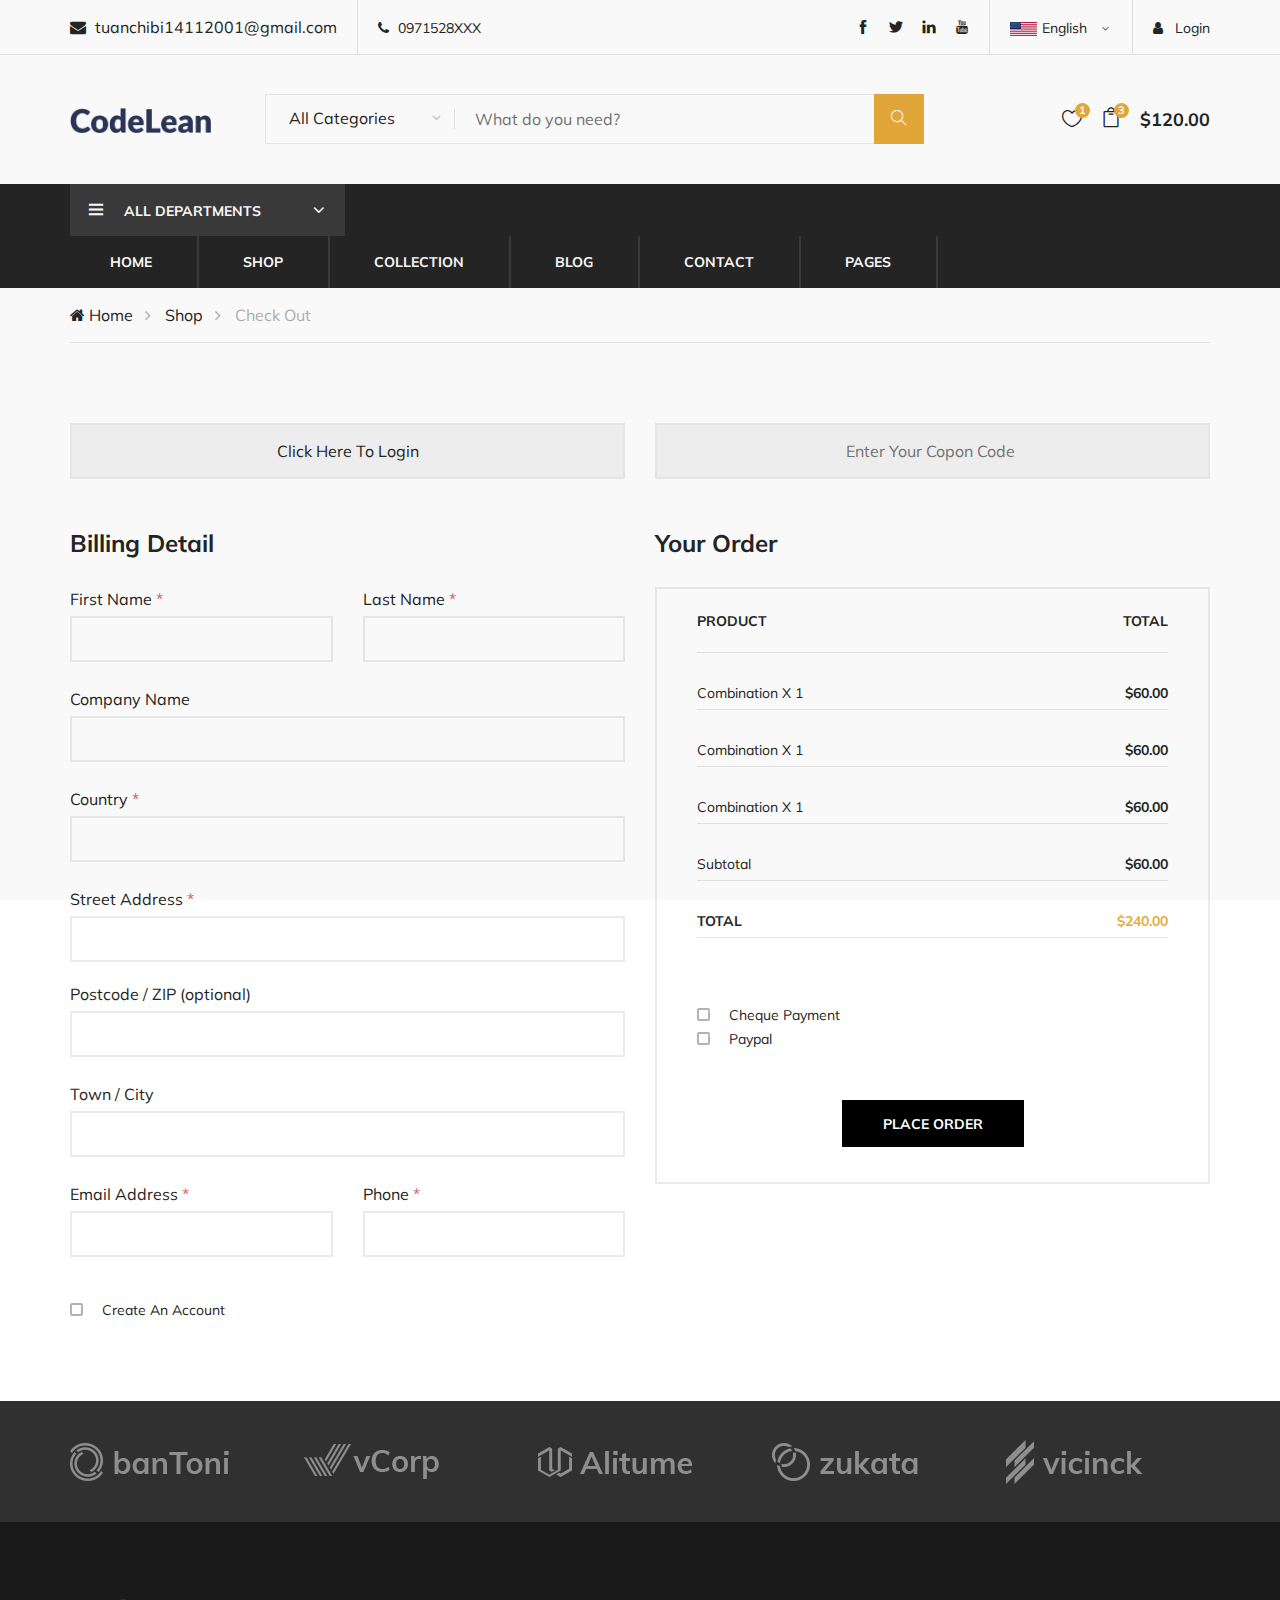
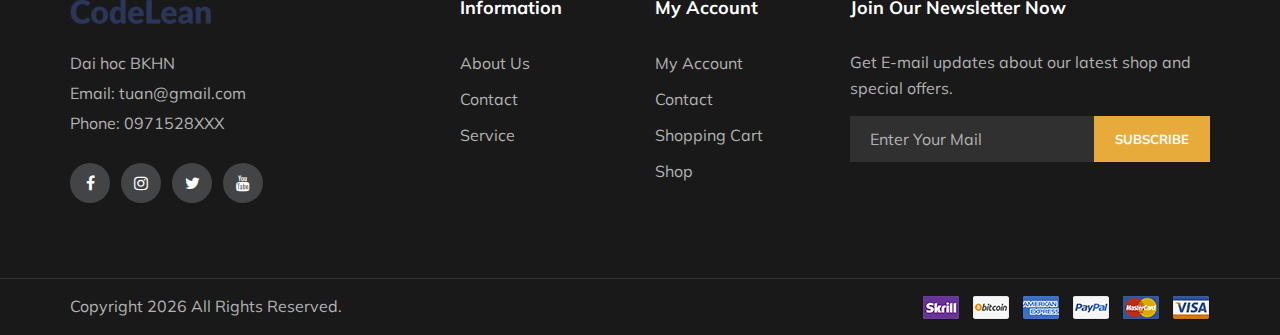
==== commit 428591b5: "add check out" ====
--- a/check-out.html
+++ b/check-out.html
@@ -26,7 +26,417 @@
 
 <body>
     <!-- Start coding here -->
-
+    <!-- Page reload effect begin -->
+    <div id="preloder">
+        <div class="loader"></div>
+    </div>
+
+    <!-- Header section begin -->
+    <header class="header-section">
+        <div class="header-top">
+            <div class="container">
+                <div class="ht-left">
+                    <div class="mail-service">
+                        <i class="fa fa-envelope"></i>
+                        tuanchibi14112001@gmail.com
+                    </div>
+                    <div class="phone-service">
+                        <i class="fa fa-phone"></i>
+                        0971528XXX
+                    </div>
+                </div>
+
+                <div class="ht-right">
+                    <a href="login.html" class="login-panel"><i class="fa fa-user"></i> Login</a>
+                    <div class="lan-selector">
+                        <select name="countries" id="countries" class="language_drop" style="width:388px;">
+                            <option value="yt" data-image="img/flag-1.jpg" data-imagecss="flag yt" data-type="English">
+                                English</option>
+                        </select>
+                    </div>
+
+                    <div class="top-social">
+                        <a href="#"><i class="ti-facebook"></i></a>
+                        <a href="#"><i class="ti-twitter-alt"></i></a>
+                        <a href="#"><i class="ti-linkedin"></i></a>
+                        <a href="#"><i class="ti-youtube"></i></a>
+                    </div>
+                </div>
+            </div>
+        </div>
+
+        <div class="container">
+            <div class="inner-header">
+                <div class="row">
+                    <div class="col-lg-2 col-md-2">
+                        <div class="logo">
+                            <a href="index.html">
+                                <img src="img/logo.png" height="25" alt="">
+                            </a>
+                        </div>
+                    </div>
+                    <div class="col-lg-7 col-md-7">
+                        <div class="advanced-search">
+                            <button type="button" class="category-btn">All Categories</button>
+                            <div class="input-group">
+                                <input type="text" placeholder="What do you need?">
+                                <button type="button"><i class="ti-search"></i></button>
+                            </div>
+                        </div>
+                    </div>
+                    <div class="col-lg-3 col-md-3 text-right">
+                        <ul class="nav-right">
+                            <li class="heart-icon">
+                                <a href="#">
+                                    <i class="icon_heart_alt"></i>
+                                    <span>1</span>
+                                </a>
+                            </li>
+                            <li class="cart-icon">
+                                <a href="#">
+                                    <i class="icon_bag_alt"></i>
+                                    <span>3</span>
+                                </a>
+                                <div class="cart-hover">
+                                    <div class="select-items">
+                                        <table>
+                                            <tbody>
+                                                <tr>
+                                                    <td class="si-pic"><img src="img/select-product-1.jpg" alt=""></td>
+                                                    <td class="si-text">
+                                                        <div class="product-selected">
+                                                            <p>$68.00 x 1</p>
+                                                            <h6>Kabino Bedside Table</h6>
+                                                        </div>
+                                                    </td>
+                                                    <td class="si-close">
+                                                        <i class="ti-close"></i>
+                                                    </td>
+                                                </tr>
+
+                                                <tr>
+                                                    <td class="si-pic"><img src="img/select-product-1.jpg" alt=""></td>
+                                                    <td class="si-text">
+                                                        <div class="product-selected">
+                                                            <p>$68.00 x 1</p>
+                                                            <h6>Kabino Bedside Table</h6>
+                                                        </div>
+                                                    </td>
+                                                    <td class="si-close">
+                                                        <i class="ti-close"></i>
+                                                    </td>
+                                                </tr>
+
+                                                <tr>
+                                                    <td class="si-pic"><img src="img/select-product-2.jpg" alt=""></td>
+                                                    <td class="si-text">
+                                                        <div class="product-selected">
+                                                            <p>$68.00 x 1</p>
+                                                            <h6>Kabino Bedside Table</h6>
+                                                        </div>
+                                                    </td>
+                                                    <td class="si-close">
+                                                        <i class="ti-close"></i>
+                                                    </td>
+                                                </tr>
+                                            </tbody>
+                                        </table>
+                                    </div>
+                                    <div class="select-total">
+                                        <span>total:</span>
+                                        <h5>$120.00</h5>
+                                    </div>
+                                    <div class="select-button">
+                                        <a href="shopping-cart.html" class="primary-btn view-card">VIEW CARD</a>
+                                        <a href="check-out.html" class="primary-btn checkout-btn">CHECK OUT</a>
+                                    </div>
+                                </div>
+                            </li>
+                            <li class="cart-price">$120.00</li>
+                        </ul>
+                    </div>
+                </div>
+            </div>
+        </div>
+
+        <div class="nav-item">
+            <div class="container">
+                <div class="nav-depart">
+                    <div class="depart-btn">
+                        <i class="ti-menu"></i>
+                        <span>All departments</span>
+                        <ul class="depart-hover">
+                            <li class="active"><a href="#">Women's Clothing</a></li>
+                            <li><a href="#">Men's Clothing</a></li>
+                            <li><a href="#">Underwear</a></li>
+                            <li><a href="#">Kid's Clothing</a></li>
+                        </ul>
+                    </div>
+                </div>
+                <nav class="nav-menu mobile-menu">
+                    <ul>
+                        <li><a href="index.html">Home</a></li>
+                        <li><a href="shop.html">Shop</a></li>
+                        <li><a href="">Collection</a>
+                            <ul class="dropdown">
+                                <li><a href="">Men's</a></li>
+                                <li><a href="">Wommen's</a></li>
+                                <li><a href="">Kid's</a></li>
+                            </ul>
+                        </li>
+                        <li><a href="blog.html">Blog</a></li>
+                        <li><a href="contact.html">Contact</a></li>
+                        <li><a href="#">Pages</a>
+                            <ul class="dropdown">
+                                <li><a href="blog-details.html">Blog Details</a></li>
+                                <li><a href="shopping-cart.html">Shopping Cart</a></li>
+                                <li><a href="check-out.html">Checkout</a></li>
+                                <li><a href="faq.html">Faq</a></li>
+                                <li><a href="register.html">Register</a></li>
+                                <li><a href="login.html">Login</a></li>
+                            </ul>
+                        </li>
+                    </ul>
+                </nav>
+                <div class="mobile-menu-wrap"></div>
+            </div>
+        </div>
+    </header>
+
+    <!-- Header section end -->
+
+    <!-- Code here -->
+    <div class="breadcrumb-section">
+        <div class="container">
+            <div class="row">
+                <div class="col-lg-12">
+                    <div class="breadcrumb-text">
+                        <a href="index.html"><i class="fa fa-home"></i> Home</a>
+                        <a href="shop.html"> Shop</a>
+                        <span>Check Out</span>
+                    </div>
+                </div>
+            </div>
+        </div>
+    </div>
+
+    <!-- Check Out Section Begin -->
+    <div class="checkout-section spad">
+        <div class="container">
+            <form action="#" class="checkout-form">
+                <div class="row">
+                    <div class=" col-lg-6">
+                        <div class="checkout-content">
+                            <a href="login.html" class="content-btn">Click Here To Login</a>
+                        </div>
+                        <h4>Billing Detail</h4>
+                        <div class="row">
+                            <div class="col-lg-6">
+                                <label for="fir">First Name <span>*</span></label>
+                                <input type="text" name="" id="fir" required>
+                            </div>
+                            <div class="col-lg-6">
+                                <label for="last">Last Name <span>*</span></label>
+                                <input type="text" name="" id="last" required>
+                            </div>
+                            <div class="col-lg-12">
+                                <label for="com-name">Company Name</label>
+                                <input type="text" name="" id="com-name">
+                            </div>
+                            <div class="col-lg-12">
+                                <label for="coun">Country <span>*</span></label>
+                                <input type="text" name="" id="coun">
+                            </div>
+                            <div class="col-lg-12">
+                                <label for="street">Street Address <span>*</span></label>
+                                <input type="text" name="" id="street" class="street-first" required>
+                                <!-- <input type="text" name="" id=""> -->
+                            </div>
+                            <div class="col-lg-12">
+                                <label for="zip">Postcode / ZIP (optional) </label>
+                                <input type="text" name="" id="zip">
+                            </div>
+                            <div class="col-lg-12">
+                                <label for="town">Town / City </label>
+                                <input type="text" name="" id="town">
+                            </div>
+                            <div class="col-lg-6">
+                                <label for="email">Email Address <span>*</span> </label>
+                                <input type="text" name="" id="email" required>
+                            </div>
+                            <div class="col-lg-6">
+                                <label for="phone">Phone <span>*</span> </label>
+                                <input type="text" name="" id="phone" required>
+                            </div>
+                            <div class="col-lg-12">
+                                <div class="create-item">
+                                    <label for="acc-create">
+                                        Create An Account
+                                        <input type="checkbox" name="" id="acc-create">
+                                        <span class="checkmark"></span>
+                                    </label>
+                                </div>
+                            </div>
+                        </div>
+                    </div>
+                    <div class="col-lg-6">
+                        <div class="checkout-content">
+                            <input type="text" name="" id="" placeholder="Enter Your Copon Code">    
+                        </div>
+                        <div class="place-order">
+                            <h4>Your Order</h4>
+                            <div class="order-total">
+                                <ul class="order-table">
+                                    <li>Product <span>Total</span></li>
+                                    <li class="fw-normal">Combination x 1 <span>$60.00</span></li>
+                                    <li class="fw-normal">Combination x 1 <span>$60.00</span></li>
+                                    <li class="fw-normal">Combination x 1 <span>$60.00</span></li>
+                                    <li class="fw-normal">Subtotal <span>$60.00</span></li>
+                                    <li class="total-price">Total <span>$240.00</span></li>                                                                        
+                                </ul>
+                                <div class="payment-check">
+                                    <div class="pc-item">
+                                        <label for="pc-check">
+                                            Cheque Payment
+                                            <input type="checkbox" name="" id="pc-check">
+                                            <span class="checkmark"></span>
+                                        </label>
+                                    </div>
+                                    <div class="pc-item">
+                                        <label for="pc-paypal">
+                                            Paypal
+                                            <input type="checkbox" name="" id="pc-paypal">
+                                            <span class="checkmark"></span>
+                                        </label>
+                                    </div>
+                                </div>
+                                <div class="order-btn">
+                                    <button type="submit" class="site-btn place-btn">Place Order</button>
+                                </div>
+                            </div>
+                        </div>
+                    </div>
+                </div>
+            </form>
+        </div>
+    </div>
+
+    <!-- Check Out Section End -->
+
+
+    <!-- Code here -->
+
+    <!-- Partner Logo Section Begin -->
+    <div class="partner-logo">
+        <div class="container">
+            <div class="logo-carousel owl-carousel">
+                <div class="logo-item">
+                    <div class="tablecell-inner">
+                        <img src="img/logo-carousel/logo-1.png" alt="">
+                    </div>
+                </div>
+                <div class="logo-item">
+                    <div class="tablecell-inner">
+                        <img src="img/logo-carousel/logo-2.png" alt="">
+                    </div>
+                </div>
+                <div class="logo-item">
+                    <div class="tablecell-inner">
+                        <img src="img/logo-carousel/logo-3.png" alt="">
+                    </div>
+                </div>
+                <div class="logo-item">
+                    <div class="tablecell-inner">
+                        <img src="img/logo-carousel/logo-4.png" alt="">
+                    </div>
+                </div>
+                <div class="logo-item">
+                    <div class="tablecell-inner">
+                        <img src="img/logo-carousel/logo-5.png" alt="">
+                    </div>
+                </div>
+            </div>
+        </div>
+    </div>
+
+    <!-- Partner Logo Section End -->
+
+    <!-- Footer Section Begin -->
+
+    <footer class="footer-section">
+        <div class="container">
+            <div class="row">
+                <div class="col-lg-3">
+                    <div class="footer-left">
+                        <div class="footer-logo">
+                            <a href="index.html">
+                                <img src="img/footer-logo.png" height="25" alt="">
+                            </a>
+                        </div>
+                        <ul>
+                            <li>Dai hoc BKHN</li>
+                            <li>Email: tuan@gmail.com</li>
+                            <li>Phone: 0971528XXX</li>
+                        </ul>
+                        <div class="footer-social">
+                            <a href="#"><i class="fa fa-facebook"></i></a>
+                            <a href="#"><i class="fa fa-instagram"></i></a>
+                            <a href="#"><i class="fa fa-twitter"></i></a>
+                            <a href="#"><i class="fa fa-youtube"></i></a>
+                        </div>
+                    </div>
+                </div>
+                <div class="col-lg-2 offset-lg-1">
+                    <div class="footer-widget">
+                        <h5>Information</h5>
+                        <ul>
+                            <li><a href="#">About Us</a></li>
+                            <li><a href="#">Contact</a></li>
+                            <li><a href="#">Service</a></li>
+                        </ul>
+                    </div>
+                </div>
+                <div class="col-lg-2">
+                    <div class="footer-widget">
+                        <h5>My Account</h5>
+                        <ul>
+                            <li><a href="#">My Account</a></li>
+                            <li><a href="#">Contact</a></li>
+                            <li><a href="#">Shopping Cart</a></li>
+                            <li><a href="#">Shop</a></li>
+                        </ul>
+                    </div>
+                </div>
+                <div class="col-lg-4">
+                    <div class="newslatter-item">
+                        <h5>Join Our Newsletter Now</h5>
+                        <p>Get E-mail updates about our latest shop and special offers.</p>
+                        <form action="#" class="subscribe-form">
+                            <input type="text" placeholder="Enter Your Mail">
+                            <button type="button">Subscribe</button>
+                        </form>
+                    </div>
+                </div>
+            </div>
+        </div>
+        <div class="copyright-reserved">
+            <div class="container">
+                <div class="row">
+                    <div class="col-lg-12">
+                        <div class="copyright-text">
+                            Copyright
+                            <script> document.write(new Date().getFullYear());</script> All Rights Reserved.
+                        </div>
+                        <div class="payment-pic">
+                            <img src="img/payment-method.png" alt="">
+                        </div>
+                    </div>
+                </div>
+            </div>
+        </div>
+
+    </footer>
+    <!-- Footer Section End -->
 
     <!-- Js Plugins -->
     <script src="js/jquery-3.3.1.min.js"></script>
